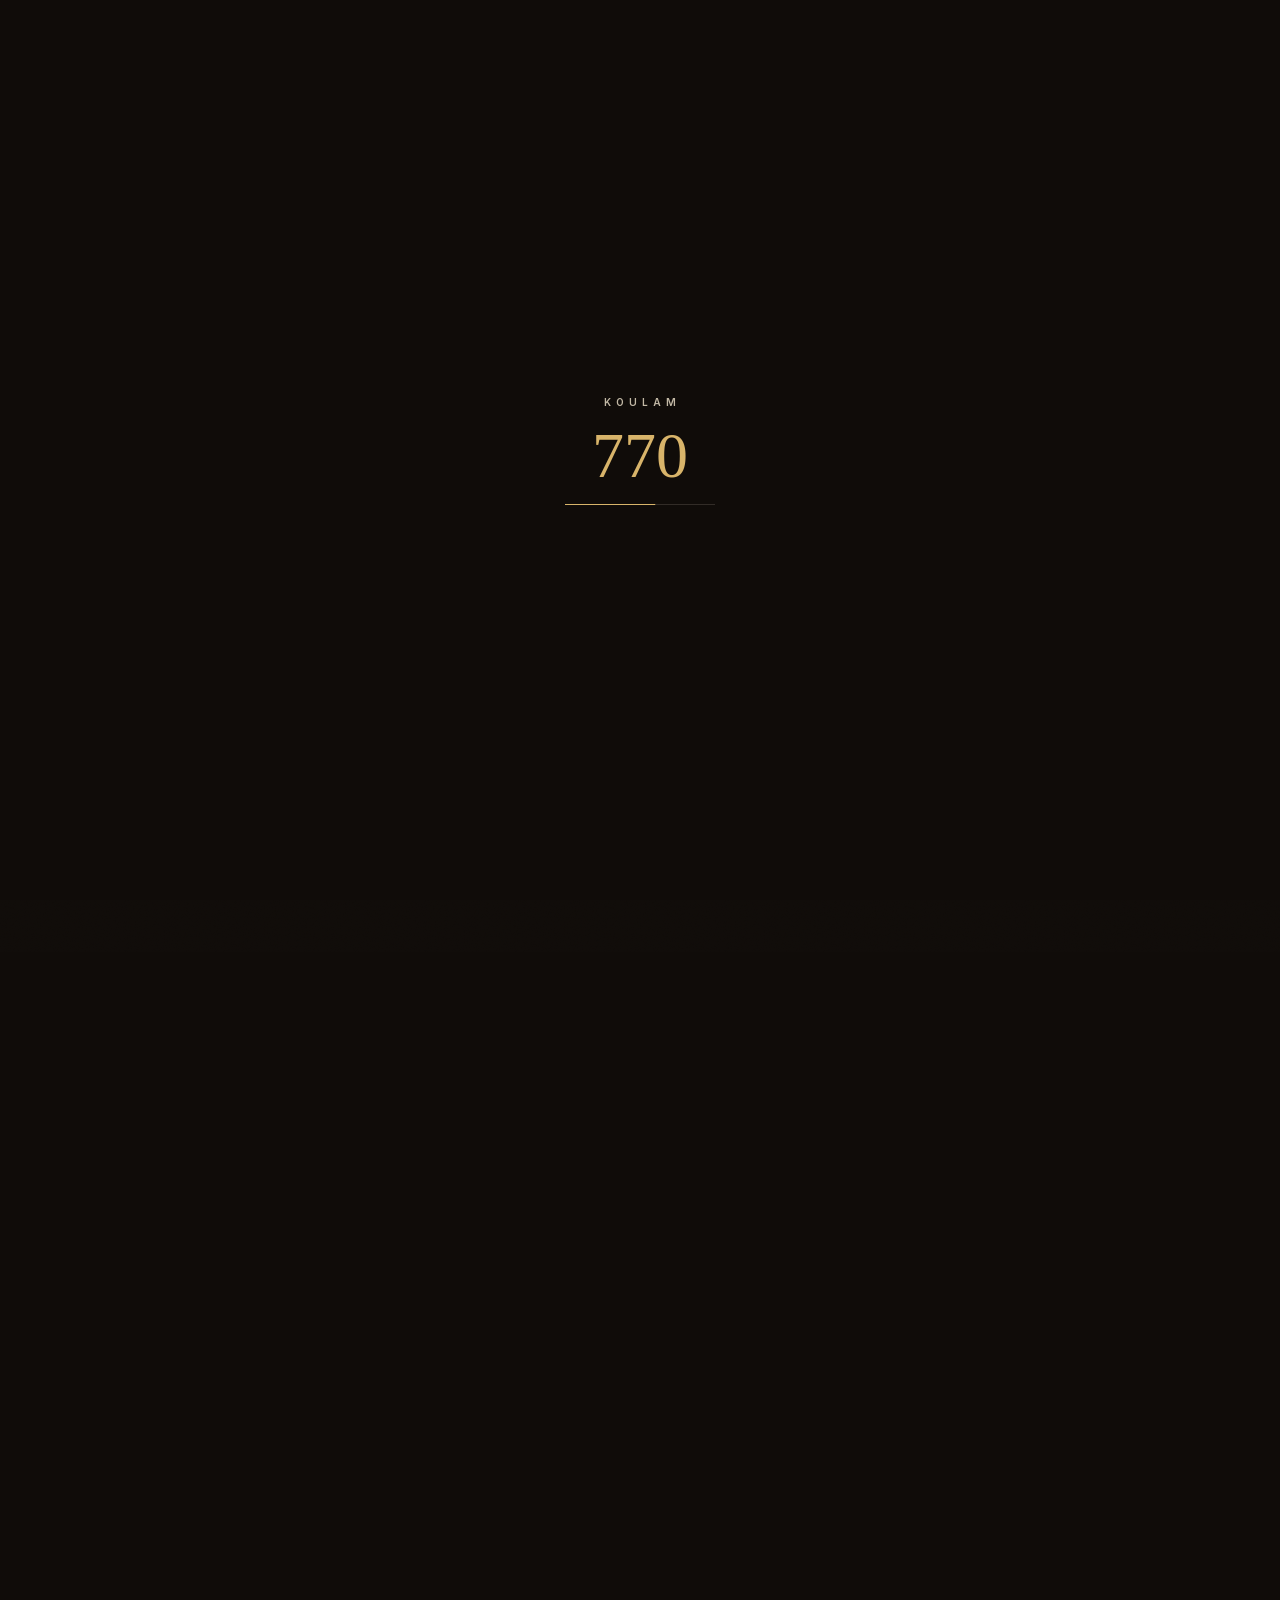
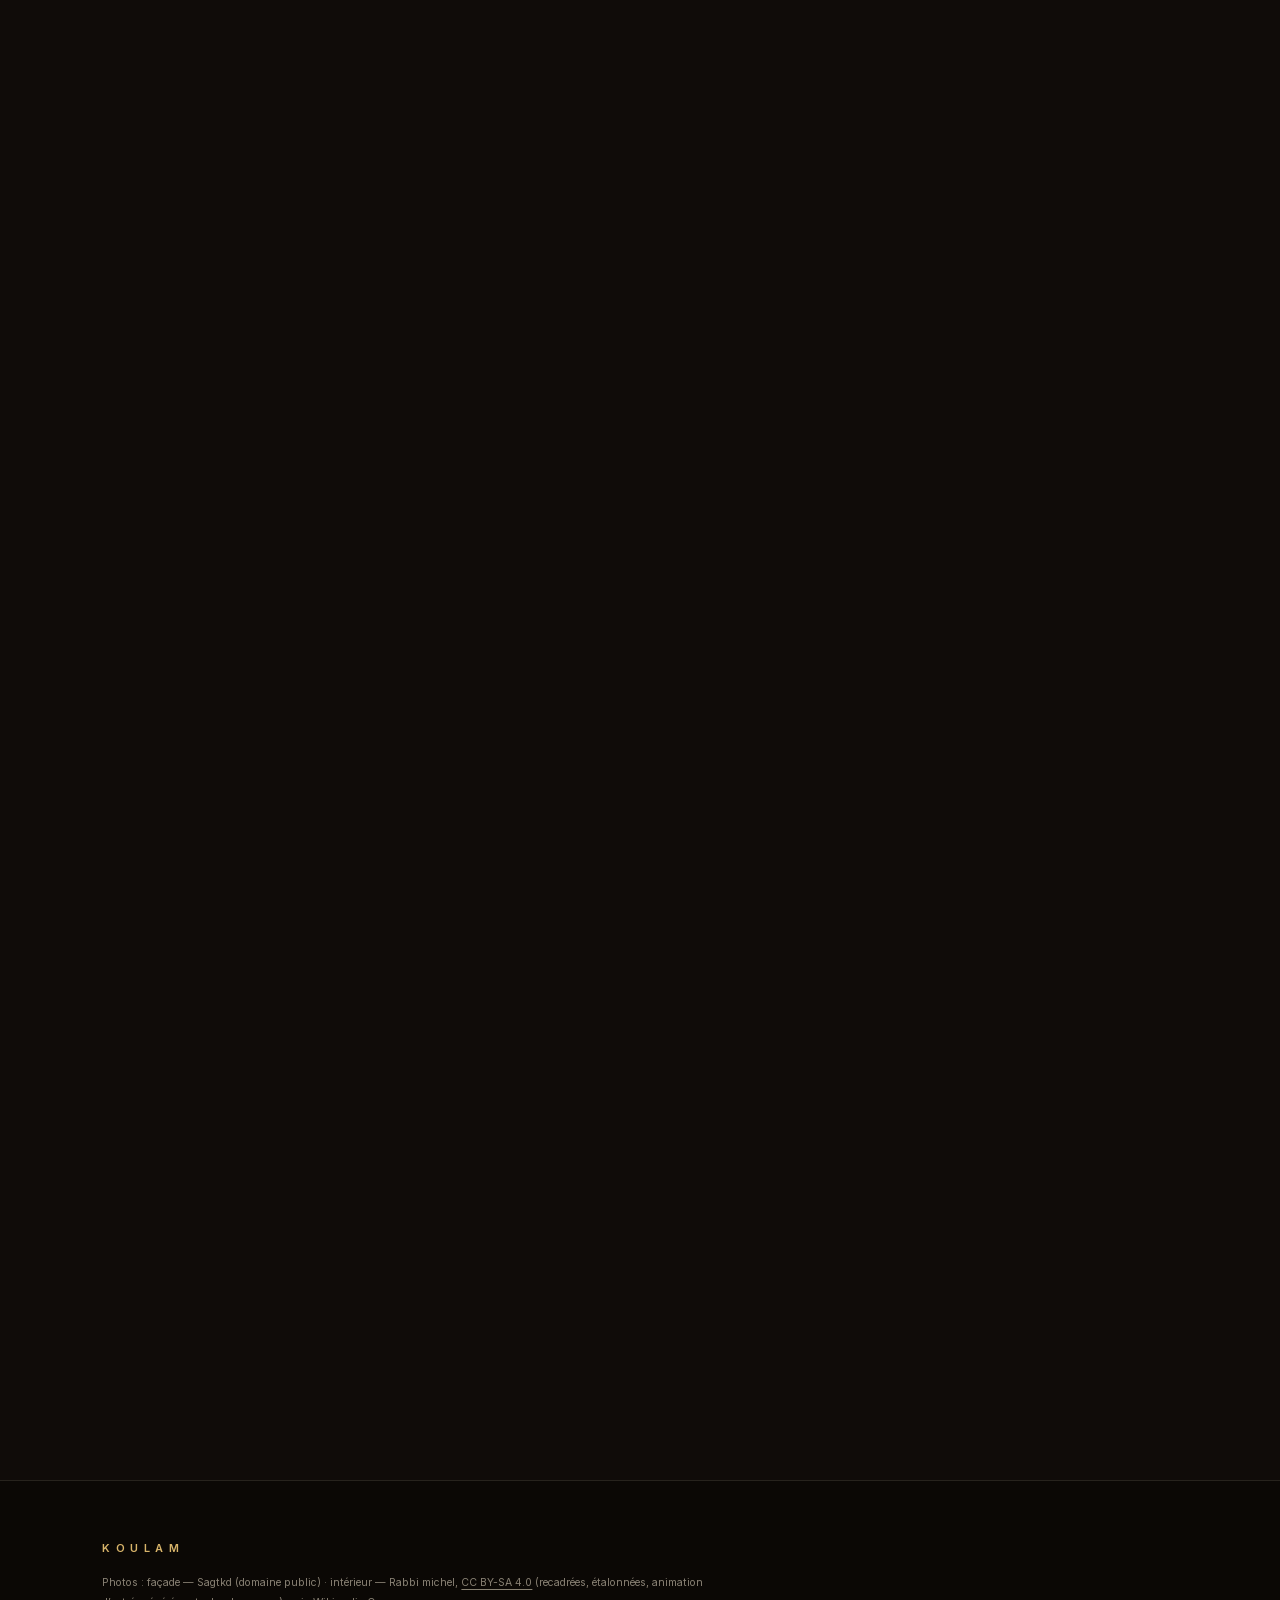
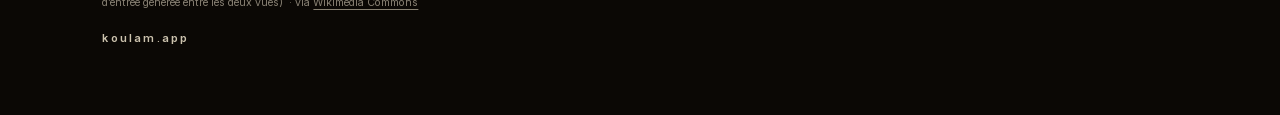
==== index.html @ c783fc4f "Koulam × 770 — on scrolle, on entre (façade réelle → grande salle, séquences 16:9 + 9:16) Co-Authore" ====
<!DOCTYPE html>
<html lang="fr">
<head>
<meta charset="UTF-8">
<meta name="viewport" content="width=device-width, initial-scale=1.0, viewport-fit=cover">
<title>770 — Entrez | Koulam</title>
<meta name="description" content="770 Eastern Parkway, Brooklyn. La synagogue du Rabbi de Loubavitch. Scrollez : entrez. Puis emportez-la partout avec Koulam.">
<meta property="og:title" content="770 — Entrez | Koulam">
<meta property="og:description" content="Scrollez : entrez au 770. Puis emportez-le partout avec Koulam.">
<link rel="icon" href="data:image/svg+xml,<svg xmlns='http://www.w3.org/2000/svg' viewBox='0 0 32 32'><rect width='32' height='32' rx='7' fill='%23120e0a'/><text x='16' y='22' text-anchor='middle' font-family='Georgia' font-size='13' fill='%23d8b46a'>770</text></svg>">
<link rel="stylesheet" href="fonts/fonts.css">
<link rel="stylesheet" href="css/style.css">
</head>
<body>

<div class="loader" id="loader" aria-hidden="true">
  <span class="loader-word">KOULAM</span>
  <span class="loader-770">770</span>
  <span class="loader-line"><i></i></span>
</div>

<div class="grain" aria-hidden="true"></div>

<main class="exp" id="exp">
  <div class="pin">
    <canvas class="seq-canvas" id="seqCanvas" aria-hidden="true"></canvas>
    <div class="shade"></div>
    <div class="shade2" aria-hidden="true"></div>

    <!-- overlay d'ouverture -->
    <div class="hero" id="hero">
      <header class="bar">
        <span class="wordmark">KOULAM</span>
        <a class="btn-ghost" href="https://koulam.app/telecharger?utm_source=770lab-rabbi&utm_medium=web&utm_campaign=rabbi770">L&rsquo;APP</a>
      </header>
      <div class="hero-copy">
        <p class="hero-kicker">EASTERN&nbsp;PARKWAY&nbsp;&nbsp;·&nbsp;&nbsp;BROOKLYN,&nbsp;N.Y.</p>
        <h1 class="hero-title">770</h1>
        <p class="hero-sub">La synagogue du Rabbi de Loubavitch.</p>
      </div>
      <div class="scroll-cue"><span>SCROLLEZ&nbsp;&mdash;&nbsp;ENTREZ</span><i></i></div>
    </div>

    <!-- légendes pendant la traversée -->
    <div class="cap" data-step="0"><p>Des g&eacute;n&eacute;rations<br>y sont entr&eacute;es.</p></div>
    <div class="cap" data-step="1"><p>On y &eacute;tudie, on y prie.<br>Le monde entier s&rsquo;y retrouve.</p></div>

    <!-- finale -->
    <div class="finale" id="finale">
      <p class="finale-kicker">KOULAM</p>
      <h2 class="finale-title">Le&nbsp;770,<br>dans ta poche.</h2>
      <p class="finale-sub">T&eacute;filot, cours, T&eacute;hilim, horaires, communaut&eacute; —<br>o&ugrave; que tu sois, Koulam te relie.</p>
      <a class="cta" href="https://koulam.app/telecharger?utm_source=770lab-rabbi&utm_medium=web&utm_campaign=rabbi770">T&eacute;l&eacute;charger&nbsp;Koulam</a>
      <ul class="feats">
        <li>SIDDOUR</li><li>·</li><li>COURS</li><li>·</li><li>T&Eacute;HILIM</li><li>·</li><li>AUTOUR&nbsp;DE&nbsp;MOI</li>
      </ul>
    </div>

    <div class="progressbar" aria-hidden="true">
      <span>DEHORS</span><span class="pb-track"><i id="pbFill"></i></span><span>DEDANS</span>
    </div>
  </div>
</main>

<footer class="foot">
  <span class="foot-brand">KOULAM</span>
  <p class="foot-credits">
    Photos&nbsp;: fa&ccedil;ade — Sagtkd (domaine public)&nbsp;&middot;&nbsp;int&eacute;rieur — Rabbi&nbsp;michel,
    <a href="https://creativecommons.org/licenses/by-sa/4.0/" rel="license">CC&nbsp;BY-SA&nbsp;4.0</a>
    (recadr&eacute;es, &eacute;talonn&eacute;es, animation d&rsquo;entr&eacute;e g&eacute;n&eacute;r&eacute;e entre les deux vues)
    &nbsp;&middot;&nbsp;via <a href="https://commons.wikimedia.org/wiki/Category:770_Eastern_Parkway">Wikimedia&nbsp;Commons</a>
  </p>
  <a class="foot-link" href="https://koulam.app/telecharger?utm_source=770lab-rabbi&utm_medium=web&utm_campaign=rabbi770-footer">koulam.app</a>
</footer>

<script src="vendor/gsap.min.js"></script>
<script src="vendor/ScrollTrigger.min.js"></script>
<script src="vendor/lenis.min.js"></script>
<script src="js/main.js"></script>
</body>
</html>
---- fonts/fonts.css ----
@font-face {
  font-family: 'Cormorant Garamond';
  font-style: italic;
  font-weight: 400;
  font-display: swap;
  src: url('CormorantGaramond-400i.woff2') format('woff2');
  unicode-range: U+0000-00FF, U+0131, U+0152-0153, U+02BB-02BC, U+02C6, U+02DA, U+02DC, U+0304, U+0308, U+0329, U+2000-206F, U+20AC, U+2122, U+2191, U+2193, U+2212, U+2215, U+FEFF, U+FFFD;
}
@font-face {
  font-family: 'Cormorant Garamond';
  font-style: normal;
  font-weight: 300;
  font-display: swap;
  src: url('CormorantGaramond-300.woff2') format('woff2');
  unicode-range: U+0000-00FF, U+0131, U+0152-0153, U+02BB-02BC, U+02C6, U+02DA, U+02DC, U+0304, U+0308, U+0329, U+2000-206F, U+20AC, U+2122, U+2191, U+2193, U+2212, U+2215, U+FEFF, U+FFFD;
}
@font-face {
  font-family: 'Cormorant Garamond';
  font-style: normal;
  font-weight: 400;
  font-display: swap;
  src: url('CormorantGaramond-400.woff2') format('woff2');
  unicode-range: U+0000-00FF, U+0131, U+0152-0153, U+02BB-02BC, U+02C6, U+02DA, U+02DC, U+0304, U+0308, U+0329, U+2000-206F, U+20AC, U+2122, U+2191, U+2193, U+2212, U+2215, U+FEFF, U+FFFD;
}
@font-face {
  font-family: 'Cormorant Garamond';
  font-style: normal;
  font-weight: 500;
  font-display: swap;
  src: url('CormorantGaramond-500.woff2') format('woff2');
  unicode-range: U+0000-00FF, U+0131, U+0152-0153, U+02BB-02BC, U+02C6, U+02DA, U+02DC, U+0304, U+0308, U+0329, U+2000-206F, U+20AC, U+2122, U+2191, U+2193, U+2212, U+2215, U+FEFF, U+FFFD;
}
@font-face {
  font-family: 'Inter';
  font-style: normal;
  font-weight: 400;
  font-display: swap;
  src: url('Inter-400.woff2') format('woff2');
  unicode-range: U+0000-00FF, U+0131, U+0152-0153, U+02BB-02BC, U+02C6, U+02DA, U+02DC, U+0304, U+0308, U+0329, U+2000-206F, U+20AC, U+2122, U+2191, U+2193, U+2212, U+2215, U+FEFF, U+FFFD;
}
@font-face {
  font-family: 'Inter';
  font-style: normal;
  font-weight: 500;
  font-display: swap;
  src: url('Inter-500.woff2') format('woff2');
  unicode-range: U+0000-00FF, U+0131, U+0152-0153, U+02BB-02BC, U+02C6, U+02DA, U+02DC, U+0304, U+0308, U+0329, U+2000-206F, U+20AC, U+2122, U+2191, U+2193, U+2212, U+2215, U+FEFF, U+FFFD;
}
@font-face {
  font-family: 'Inter';
  font-style: normal;
  font-weight: 600;
  font-display: swap;
  src: url('Inter-600.woff2') format('woff2');
  unicode-range: U+0000-00FF, U+0131, U+0152-0153, U+02BB-02BC, U+02C6, U+02DA, U+02DC, U+0304, U+0308, U+0329, U+2000-206F, U+20AC, U+2122, U+2191, U+2193, U+2212, U+2215, U+FEFF, U+FFFD;
}
---- css/style.css ----
/* ============================================================
   KOULAM × 770 — on scrolle, on entre.
   Brique sombre, or discret, serif solennelle.
   ============================================================ */

:root {
  --bg: #100c09;
  --cream: #efe4cd;
  --gold: #d8b46a;
  --brick: #9c4a32;
  --orange: #f28a2e;
  --hairline: rgba(239, 228, 205, 0.28);
  --serif: "Cormorant Garamond", Georgia, serif;
  --sans: "Inter", -apple-system, system-ui, sans-serif;
  --ease-out: cubic-bezier(0.16, 1, 0.3, 1);
}

* { margin: 0; padding: 0; box-sizing: border-box; }

html.lenis, html.lenis body { height: auto; }
.lenis.lenis-smooth { scroll-behavior: auto !important; }

body {
  background: var(--bg);
  color: var(--cream);
  font-family: var(--sans);
  overflow-x: hidden;
  -webkit-font-smoothing: antialiased;
}

a { color: inherit; text-decoration: none; }

/* ---------------- grain ---------------- */

.grain {
  position: fixed; inset: -60px; z-index: 90; pointer-events: none;
  background-image: url("data:image/svg+xml,%3Csvg xmlns='http://www.w3.org/2000/svg' width='300' height='300'%3E%3Cfilter id='n'%3E%3CfeTurbulence type='fractalNoise' baseFrequency='0.9' numOctaves='2' stitchTiles='stitch'/%3E%3C/filter%3E%3Crect width='300' height='300' filter='url(%23n)' opacity='0.5'/%3E%3C/svg%3E");
  opacity: 0.07; mix-blend-mode: overlay;
  animation: grain-shift 0.9s steps(3) infinite;
}
@keyframes grain-shift {
  0% { transform: translate(0, 0); } 33% { transform: translate(18px, -12px); }
  66% { transform: translate(-14px, 16px); } 100% { transform: translate(0, 0); }
}

/* ---------------- loader ---------------- */

.loader {
  position: fixed; inset: 0; z-index: 200; background: var(--bg);
  display: flex; flex-direction: column; align-items: center; justify-content: center; gap: 16px;
  transition: opacity 0.8s var(--ease-out), visibility 0.8s;
}
.loader.is-done { opacity: 0; visibility: hidden; }
.loader-word { font-size: 10px; font-weight: 600; letter-spacing: 0.5em; text-indent: 0.5em; opacity: 0.8; }
.loader-770 { font-family: var(--serif); font-weight: 300; font-size: 64px; color: var(--gold); line-height: 1; font-variant-numeric: lining-nums; font-feature-settings: "lnum" 1; }
.loader-line { width: 150px; height: 1px; background: rgba(239, 228, 205, 0.15); overflow: hidden; }
.loader-line i { display: block; height: 100%; background: var(--gold); transform: scaleX(0); transform-origin: left; animation: ld 1.5s var(--ease-out) forwards; }
@keyframes ld { to { transform: scaleX(1); } }

/* ---------------- experience ---------------- */

.exp { position: relative; height: 520vh; }
.pin { position: sticky; top: 0; height: 100vh; height: 100svh; overflow: hidden; isolation: isolate; }

.seq-canvas { position: absolute; inset: 0; width: 100%; height: 100%; z-index: -2; background: #17110c; }

.shade {
  position: absolute; inset: 0; z-index: -1; pointer-events: none;
  background:
    linear-gradient(180deg, rgba(16, 12, 9, 0.5) 0%, rgba(16, 12, 9, 0) 20%),
    linear-gradient(0deg, rgba(16, 12, 9, 0.55) 0%, rgba(16, 12, 9, 0) 26%);
}
.shade2 {
  position: absolute; inset: 0; z-index: 0; pointer-events: none; opacity: 0;
  background: linear-gradient(90deg, rgba(10, 7, 4, 0.72) 0%, rgba(10, 7, 4, 0.35) 38%, rgba(10, 7, 4, 0) 62%);
  transition: opacity 0.8s var(--ease-out);
}
.pin.is-finale .shade2 { opacity: 1; }

.pin::after {
  content: ""; position: absolute; inset: 0; z-index: 5; pointer-events: none;
  box-shadow: inset 0 0 150px rgba(0, 0, 0, 0.55);
}

/* ---------------- hero overlay ---------------- */

.hero { position: absolute; inset: 0; z-index: 18; }

.bar {
  position: absolute; top: 0; left: 0; right: 0;
  display: flex; align-items: center; justify-content: space-between;
  padding: 26px 34px 0;
  text-shadow: 0 1px 8px rgba(0, 0, 0, 0.5);
}
.wordmark { font-size: 12px; font-weight: 700; letter-spacing: 0.44em; }
.btn-ghost {
  border: 1px solid var(--hairline); padding: 10px 18px;
  font-size: 9.5px; font-weight: 600; letter-spacing: 0.3em;
  background: rgba(16, 12, 9, 0.25); backdrop-filter: blur(3px);
  transition: background 0.3s, color 0.3s;
}
.btn-ghost:hover { background: var(--cream); color: #17110c; }

.hero-copy {
  position: absolute; left: 8vw; top: 50%; transform: translateY(-52%);
  text-shadow: 0 2px 24px rgba(0, 0, 0, 0.6);
}
.hero-kicker { font-size: 9.5px; font-weight: 600; letter-spacing: 0.4em; color: rgba(239, 228, 205, 0.85); }
.hero-title {
  font-family: var(--serif); font-weight: 300;
  font-variant-numeric: lining-nums;
  font-feature-settings: "lnum" 1;
  font-size: clamp(110px, 22vw, 300px); line-height: 0.95;
  color: transparent;
  background: linear-gradient(178deg, #f8efd9 8%, #e3cd9b 55%, #bd9a58 100%);
  -webkit-background-clip: text; background-clip: text;
  margin: 6px 0 10px -6px;
}
.hero-sub {
  font-family: var(--serif); font-style: italic; font-weight: 400;
  font-size: clamp(19px, 2.4vw, 27px); color: rgba(244, 236, 216, 0.96);
}

.scroll-cue {
  position: absolute; left: 50%; bottom: 68px; transform: translateX(-50%);
  display: flex; flex-direction: column; align-items: center; gap: 10px; opacity: 0.85;
}
.scroll-cue span { font-size: 9px; font-weight: 600; letter-spacing: 0.34em; }
.scroll-cue i { width: 1px; height: 34px; background: var(--cream); overflow: hidden; position: relative; display: block; }
.scroll-cue i::after {
  content: ""; position: absolute; left: 0; top: -100%; width: 100%; height: 100%;
  background: var(--gold); animation: cue 2.2s var(--ease-out) infinite;
}
@keyframes cue { 0% { top: -100%; } 55% { top: 100%; } 100% { top: 100%; } }

/* ---------------- captions ---------------- */

.cap {
  position: absolute; left: 8vw; bottom: 16%;
  z-index: 12; opacity: 0; transform: translateY(18px);
  transition: opacity 0.7s var(--ease-out), transform 0.7s var(--ease-out);
  pointer-events: none;
}
.cap.is-on { opacity: 1; transform: none; }
.cap p {
  font-family: var(--serif); font-style: italic;
  font-size: clamp(22px, 3vw, 38px); line-height: 1.4;
  color: rgba(244, 236, 216, 0.97);
  text-shadow: 0 2px 20px rgba(0, 0, 0, 0.65);
}

/* ---------------- finale ---------------- */

.finale {
  position: absolute; left: 8vw; top: 50%; transform: translateY(-50%);
  z-index: 14; max-width: 560px;
  opacity: 0; visibility: hidden;
  transition: opacity 0.8s var(--ease-out), visibility 0.8s;
  text-shadow: 0 2px 22px rgba(0, 0, 0, 0.65);
}
.finale.is-on { opacity: 1; visibility: visible; }
.finale-kicker { font-size: 10px; font-weight: 700; letter-spacing: 0.5em; color: var(--gold); }
.finale-title {
  font-family: var(--serif); font-weight: 300;
  font-size: clamp(44px, 6vw, 88px); line-height: 1.02;
  color: transparent;
  background: linear-gradient(178deg, #f8efd9 8%, #e3cd9b 60%, #bd9a58 100%);
  -webkit-background-clip: text; background-clip: text;
  filter: drop-shadow(0 2px 12px rgba(0, 0, 0, 0.55));
  margin: 14px 0 18px;
}
.finale-sub { font-size: 13.5px; line-height: 1.8; color: rgba(244, 236, 216, 0.94); }

.cta {
  display: inline-block; margin-top: 30px;
  padding: 16px 34px; border-radius: 999px;
  background: linear-gradient(135deg, #f7a04b, #ec7a1c);
  color: #1d1105; font-size: 13px; font-weight: 700; letter-spacing: 0.06em;
  box-shadow: 0 12px 30px rgba(236, 122, 28, 0.35);
  transition: transform 0.3s var(--ease-out), box-shadow 0.3s;
  text-shadow: none;
}
.cta:hover { transform: translateY(-2px); box-shadow: 0 16px 38px rgba(236, 122, 28, 0.45); }

.feats { display: flex; gap: 12px; list-style: none; margin-top: 26px; flex-wrap: wrap; }
.feats li { font-size: 9px; font-weight: 600; letter-spacing: 0.28em; color: rgba(239, 228, 205, 0.75); }

/* ---------------- progress ---------------- */

.progressbar {
  position: absolute; left: 50%; bottom: 26px; transform: translateX(-50%);
  z-index: 12; display: flex; align-items: center; gap: 14px;
  color: rgba(239, 228, 205, 0.8);
}
.progressbar > span:not(.pb-track) { font-size: 8px; font-weight: 600; letter-spacing: 0.3em; }
.pb-track { display: block; width: 170px; height: 1px; background: rgba(239, 228, 205, 0.22); overflow: hidden; }
.pb-track i { display: block; height: 100%; width: 100%; background: var(--gold); transform: scaleX(0); transform-origin: left; }

/* ---------------- footer ---------------- */

.foot {
  position: relative; z-index: 10;
  padding: 60px 8vw 70px; background: #0b0805;
  display: flex; flex-direction: column; gap: 18px;
  border-top: 1px solid rgba(239, 228, 205, 0.12);
}
.foot-brand { font-size: 11px; font-weight: 700; letter-spacing: 0.5em; color: var(--gold); }
.foot-credits { font-size: 10.5px; line-height: 1.9; color: rgba(239, 228, 205, 0.55); max-width: 640px; }
.foot-credits a { text-decoration: underline; text-underline-offset: 3px; }
.foot-link { font-size: 11px; font-weight: 600; letter-spacing: 0.2em; color: rgba(239, 228, 205, 0.85); }
.foot-link:hover { color: var(--gold); }

/* ---------------- responsive ---------------- */

@media (max-width: 700px) {
  .bar { padding: 20px 20px 0; }
  .shade2 { background: linear-gradient(180deg, rgba(10, 7, 4, 0.78) 0%, rgba(10, 7, 4, 0.4) 48%, rgba(10, 7, 4, 0) 72%); }
  .hero-copy { left: 7vw; }
  .cap { left: 7vw; bottom: 20%; }
  .finale { left: 7vw; right: 7vw; }
  .exp { height: 420vh; }
  .scroll-cue { bottom: 76px; }
}

@media (prefers-reduced-motion: reduce) {
  .grain, .scroll-cue i::after { animation: none; }
}
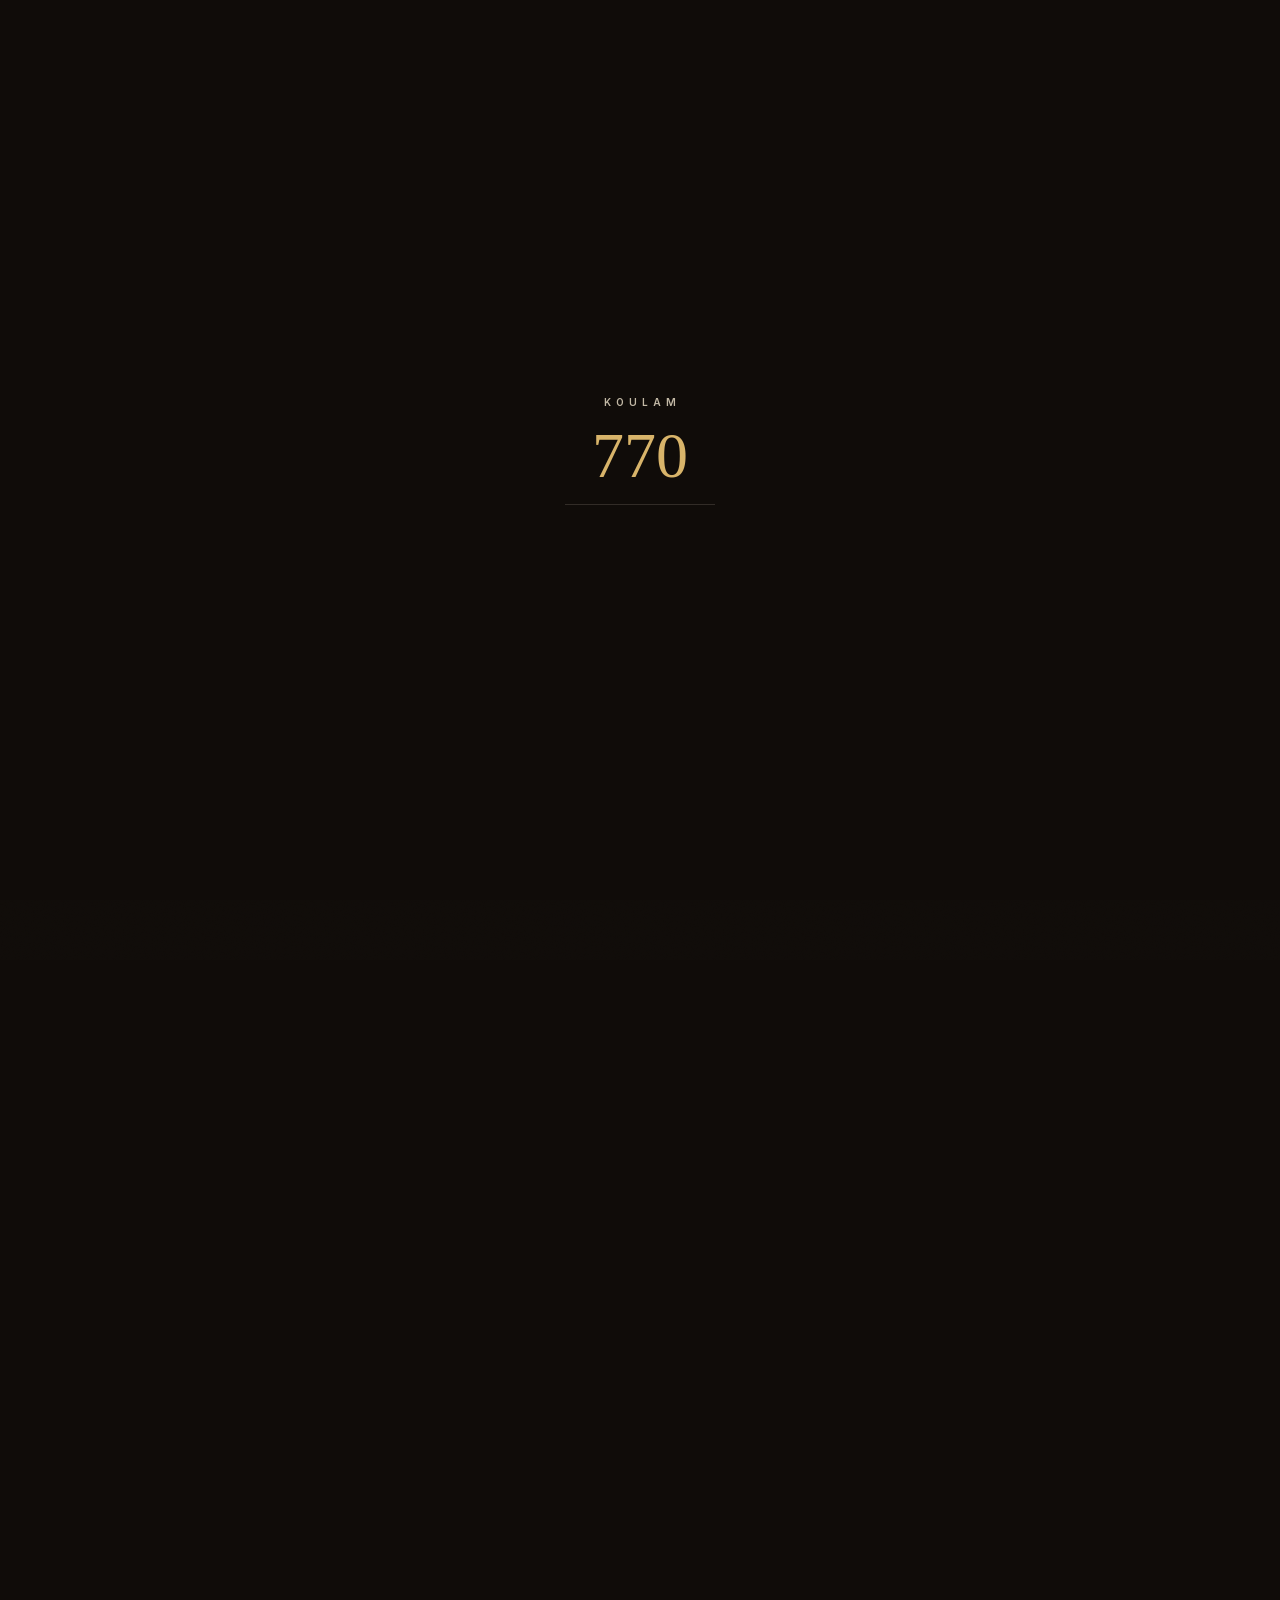
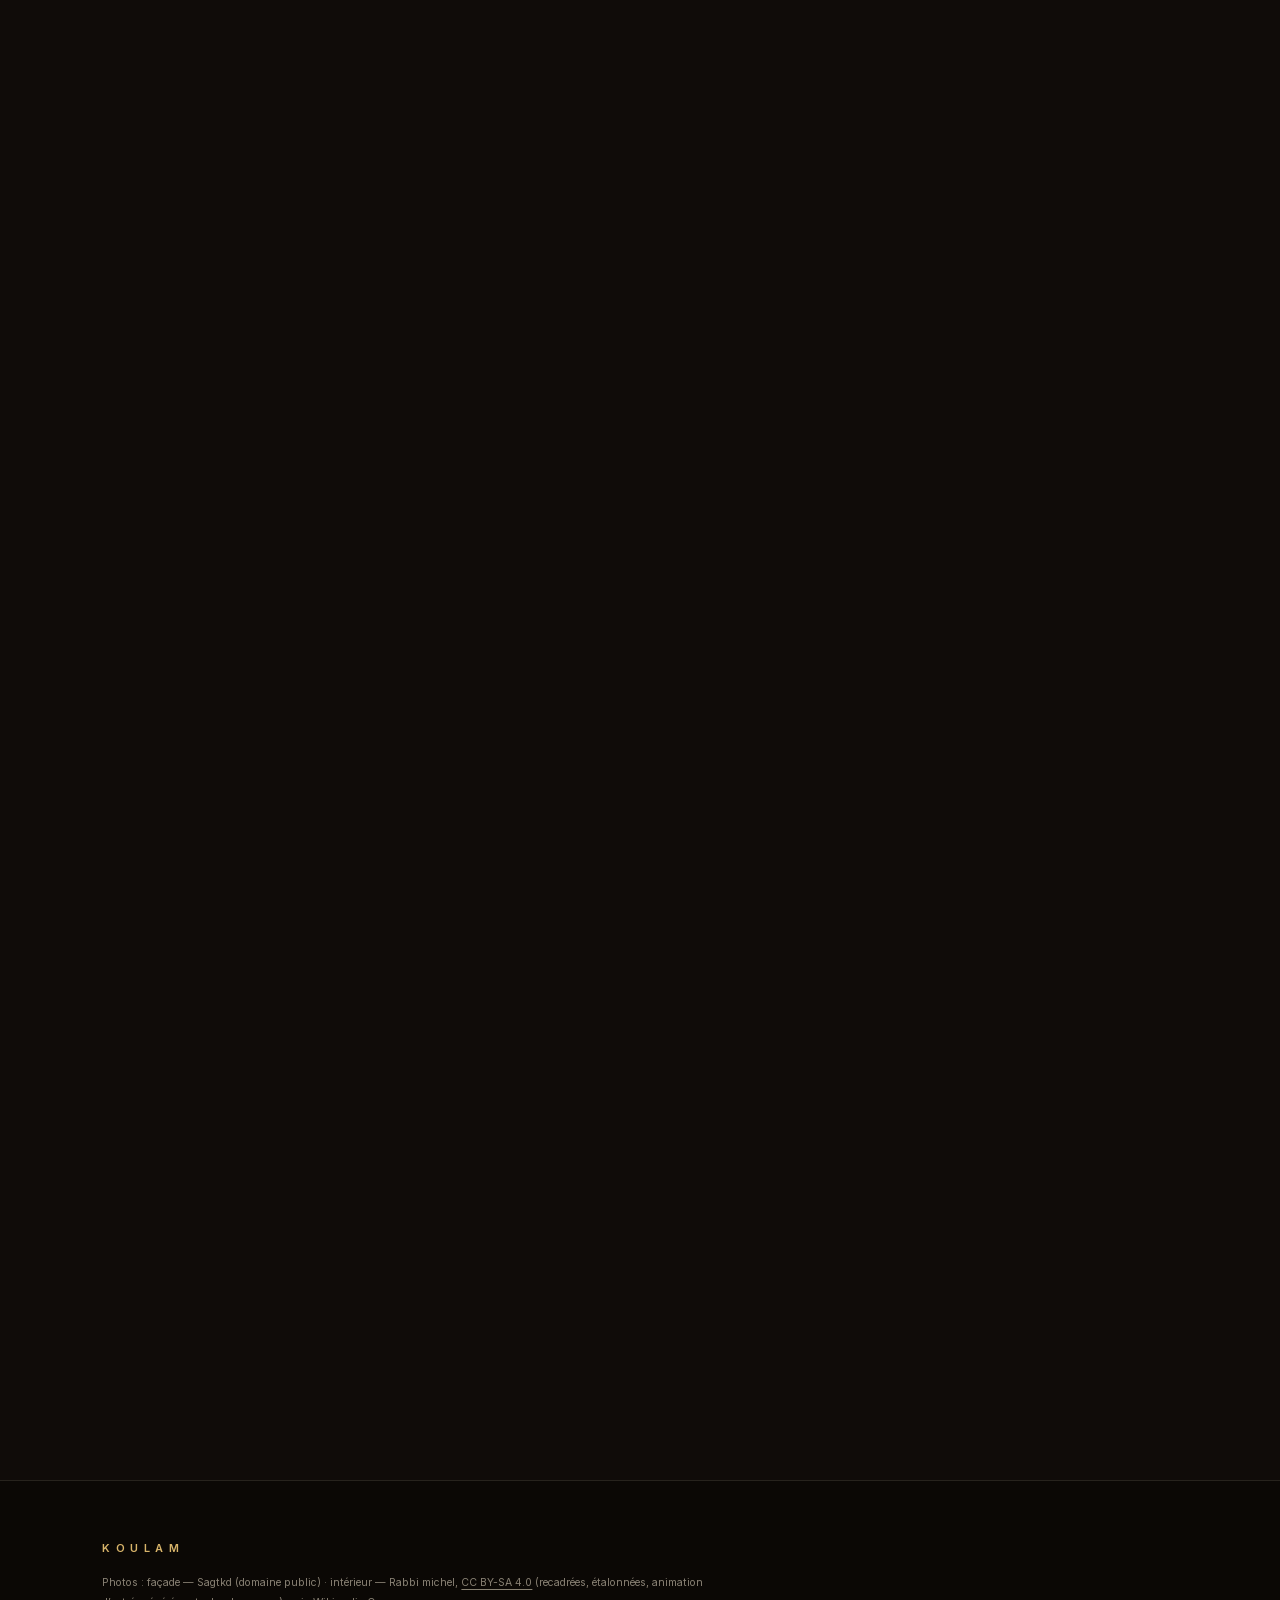
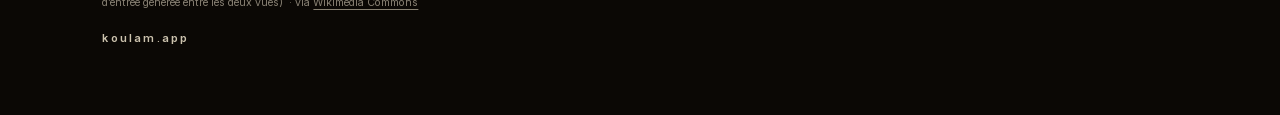
==== commit 32e99bf3: "Porte : transition « door wipe » (bois plein cadre → noir → intérieur), plus de battant animé ; voil" ====
--- a/index.html
+++ b/index.html
@@ -26,6 +26,7 @@
     <canvas class="seq-canvas" id="seqCanvas" aria-hidden="true"></canvas>
     <div class="shade"></div>
     <div class="shade2" aria-hidden="true"></div>
+    <div class="veil" id="veil" aria-hidden="true"></div>
 
     <!-- overlay d'ouverture -->
     <div class="hero" id="hero">
--- a/css/style.css
+++ b/css/style.css
@@ -70,6 +70,9 @@
     linear-gradient(180deg, rgba(16, 12, 9, 0.5) 0%, rgba(16, 12, 9, 0) 20%),
     linear-gradient(0deg, rgba(16, 12, 9, 0.55) 0%, rgba(16, 12, 9, 0) 26%);
 }
+/* voile noir du franchissement de la porte */
+.veil { position: absolute; inset: 0; z-index: 8; background: #060403; opacity: 0; pointer-events: none; }
+
 .shade2 {
   position: absolute; inset: 0; z-index: 0; pointer-events: none; opacity: 0;
   background: linear-gradient(90deg, rgba(10, 7, 4, 0.72) 0%, rgba(10, 7, 4, 0.35) 38%, rgba(10, 7, 4, 0) 62%);
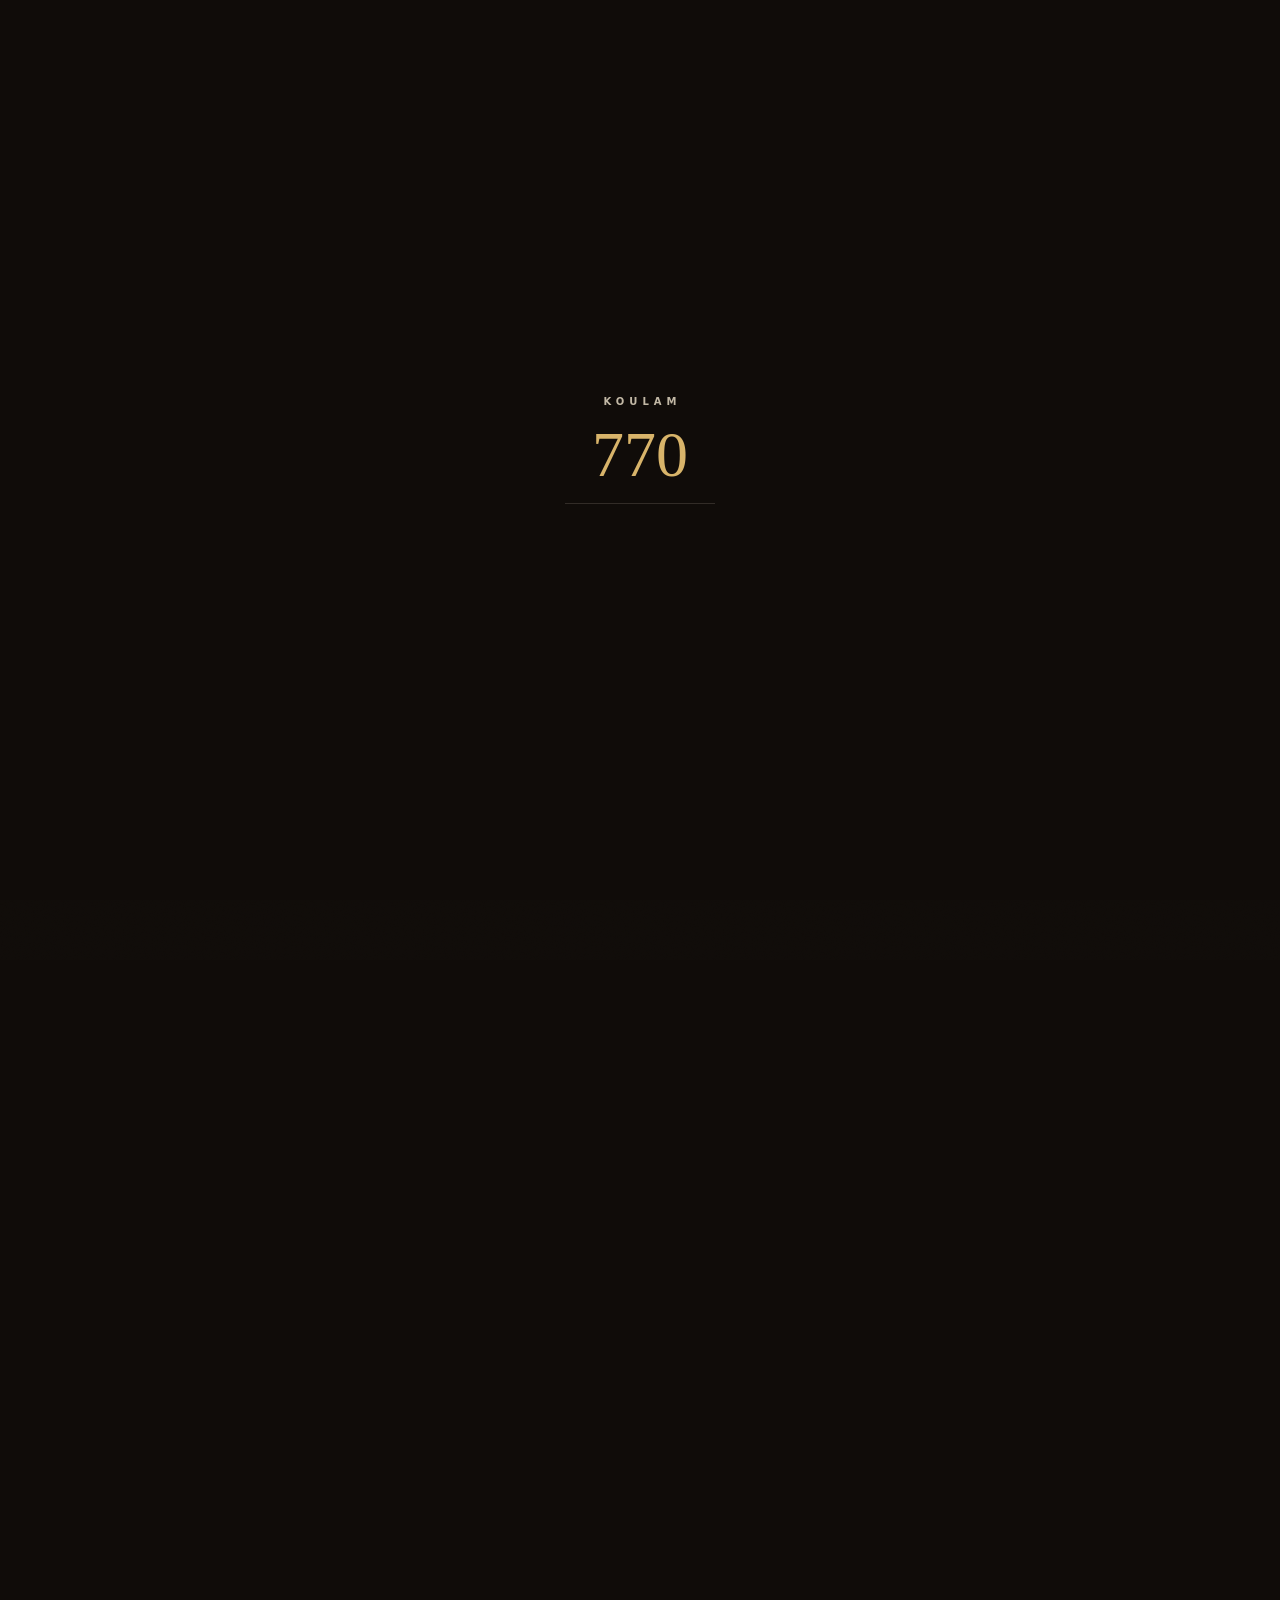
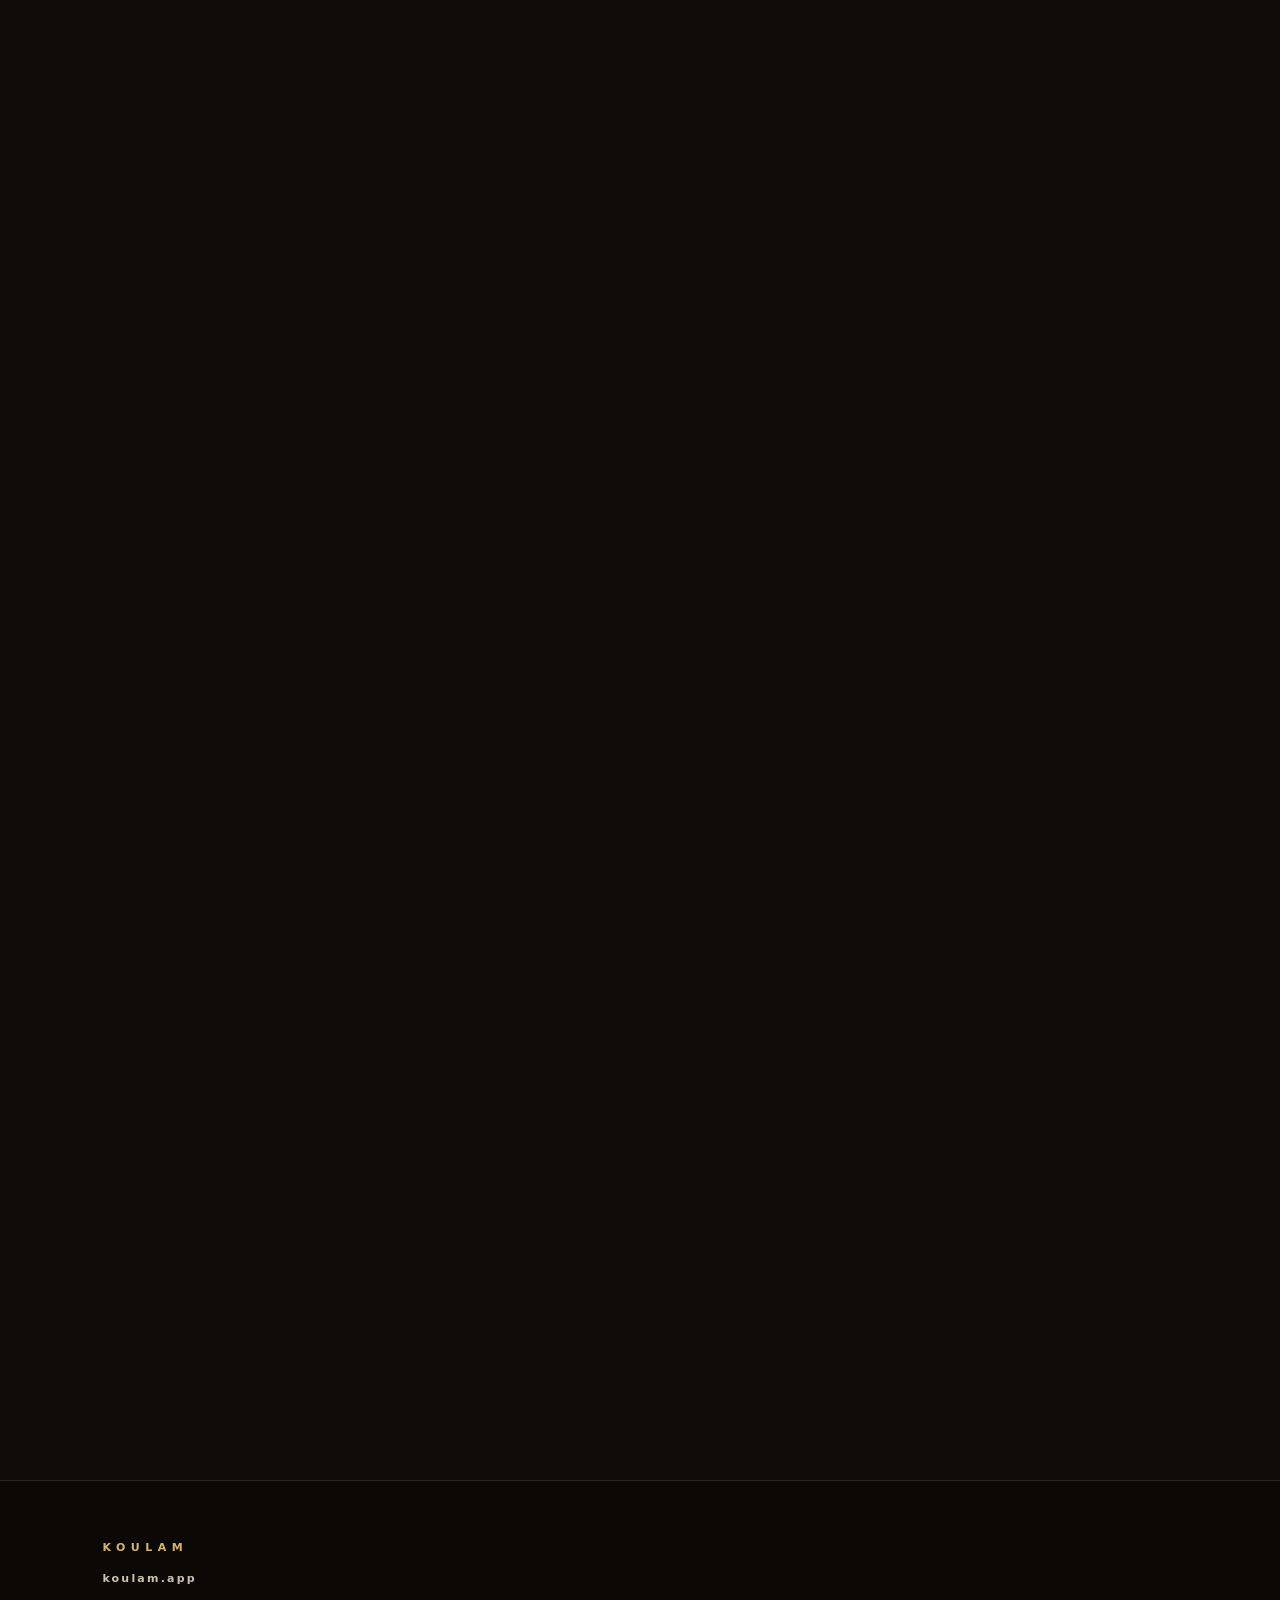
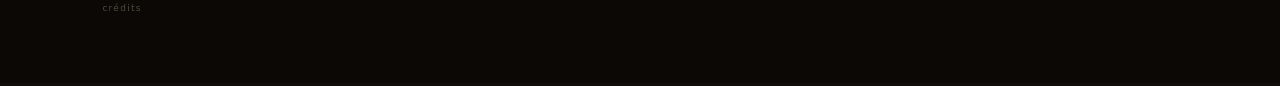
==== commit 824fd642: "Footer épuré : attribution CC BY-SA déplacée sur credits.html (lien discret) Co-Authored-By: Claude " ====
--- a/index.html
+++ b/index.html
@@ -65,13 +65,8 @@
 
 <footer class="foot">
   <span class="foot-brand">KOULAM</span>
-  <p class="foot-credits">
-    Photos&nbsp;: fa&ccedil;ade — Sagtkd (domaine public)&nbsp;&middot;&nbsp;int&eacute;rieur — Rabbi&nbsp;michel,
-    <a href="https://creativecommons.org/licenses/by-sa/4.0/" rel="license">CC&nbsp;BY-SA&nbsp;4.0</a>
-    (recadr&eacute;es, &eacute;talonn&eacute;es, animation d&rsquo;entr&eacute;e g&eacute;n&eacute;r&eacute;e entre les deux vues)
-    &nbsp;&middot;&nbsp;via <a href="https://commons.wikimedia.org/wiki/Category:770_Eastern_Parkway">Wikimedia&nbsp;Commons</a>
-  </p>
   <a class="foot-link" href="https://koulam.app/telecharger?utm_source=770lab-rabbi&utm_medium=web&utm_campaign=rabbi770-footer">koulam.app</a>
+  <a class="foot-tiny" href="credits.html">cr&eacute;dits</a>
 </footer>
 
 <script src="vendor/gsap.min.js"></script>
--- a/css/style.css
+++ b/css/style.css
@@ -208,8 +208,8 @@
   border-top: 1px solid rgba(239, 228, 205, 0.12);
 }
 .foot-brand { font-size: 11px; font-weight: 700; letter-spacing: 0.5em; color: var(--gold); }
-.foot-credits { font-size: 10.5px; line-height: 1.9; color: rgba(239, 228, 205, 0.55); max-width: 640px; }
-.foot-credits a { text-decoration: underline; text-underline-offset: 3px; }
+.foot-tiny { font-size: 9px; letter-spacing: 0.14em; color: rgba(239, 228, 205, 0.3); }
+.foot-tiny:hover { color: rgba(239, 228, 205, 0.7); }
 .foot-link { font-size: 11px; font-weight: 600; letter-spacing: 0.2em; color: rgba(239, 228, 205, 0.85); }
 .foot-link:hover { color: var(--gold); }
 
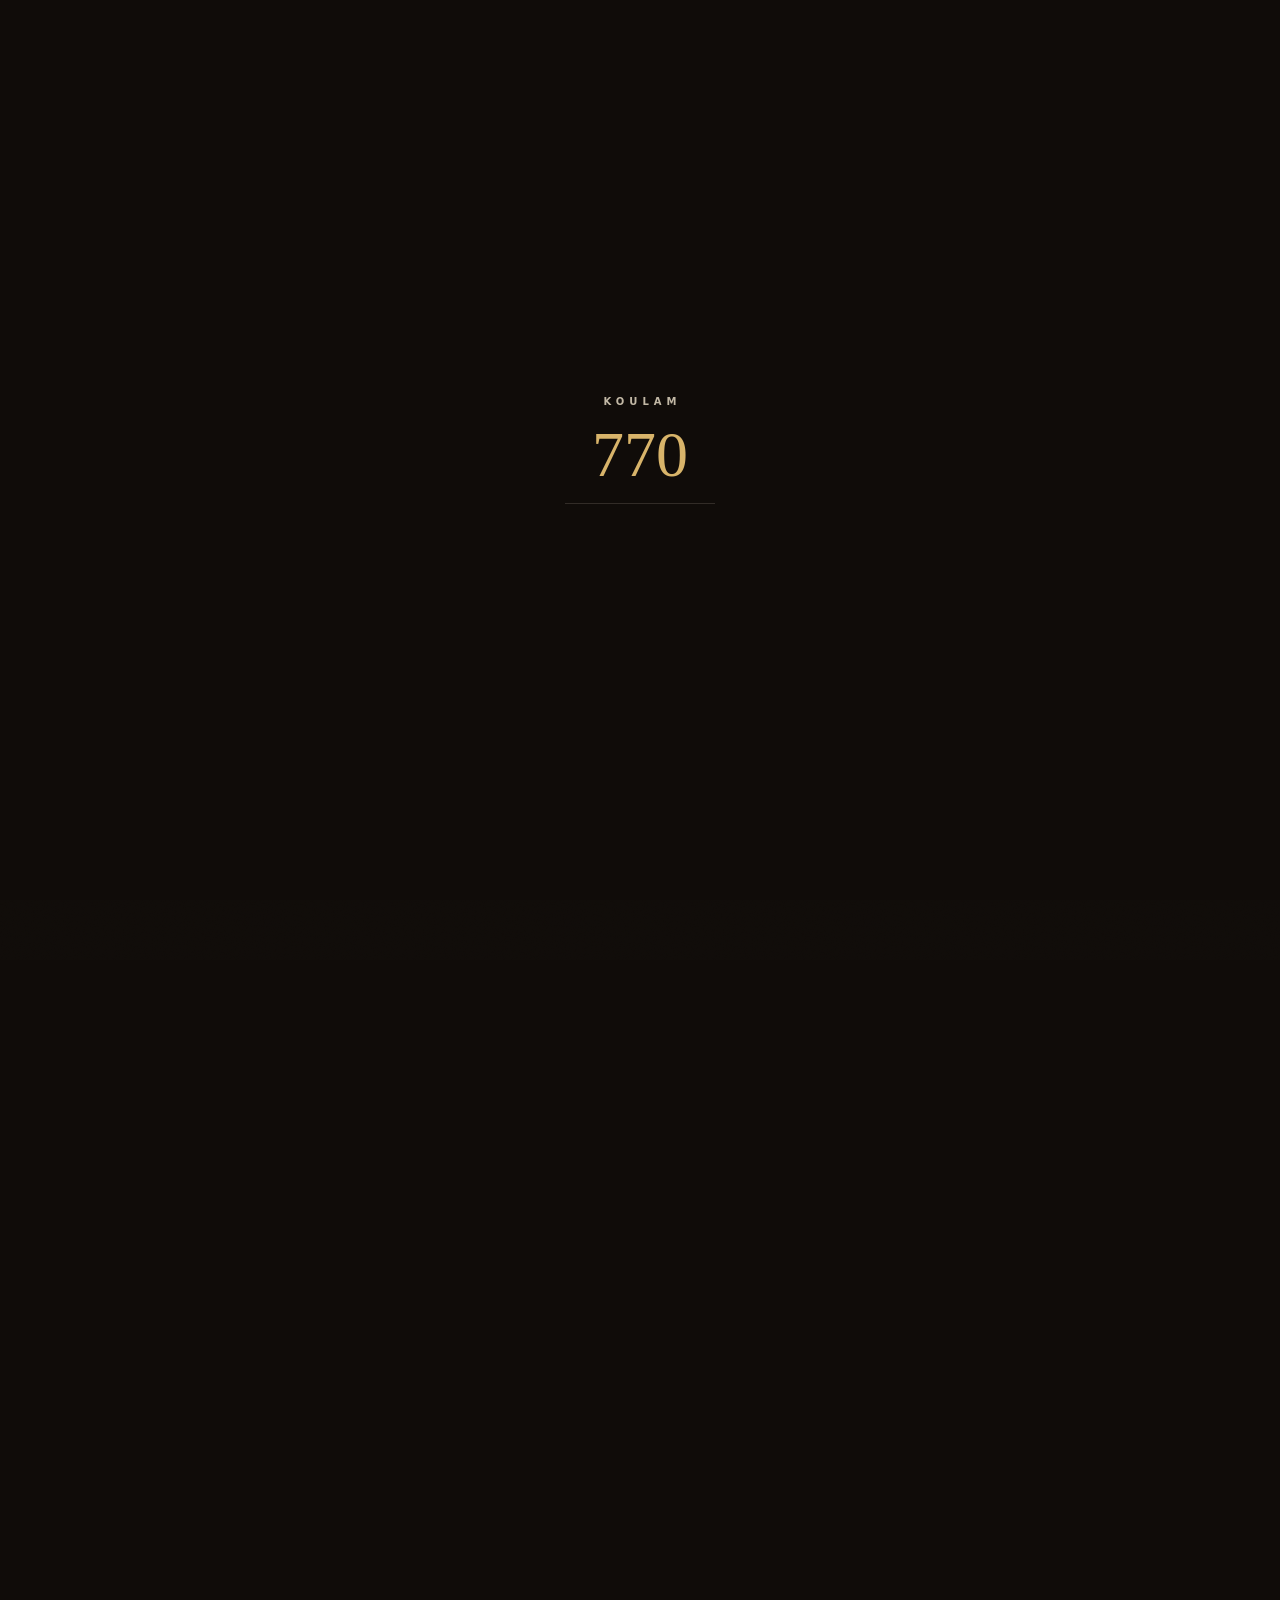
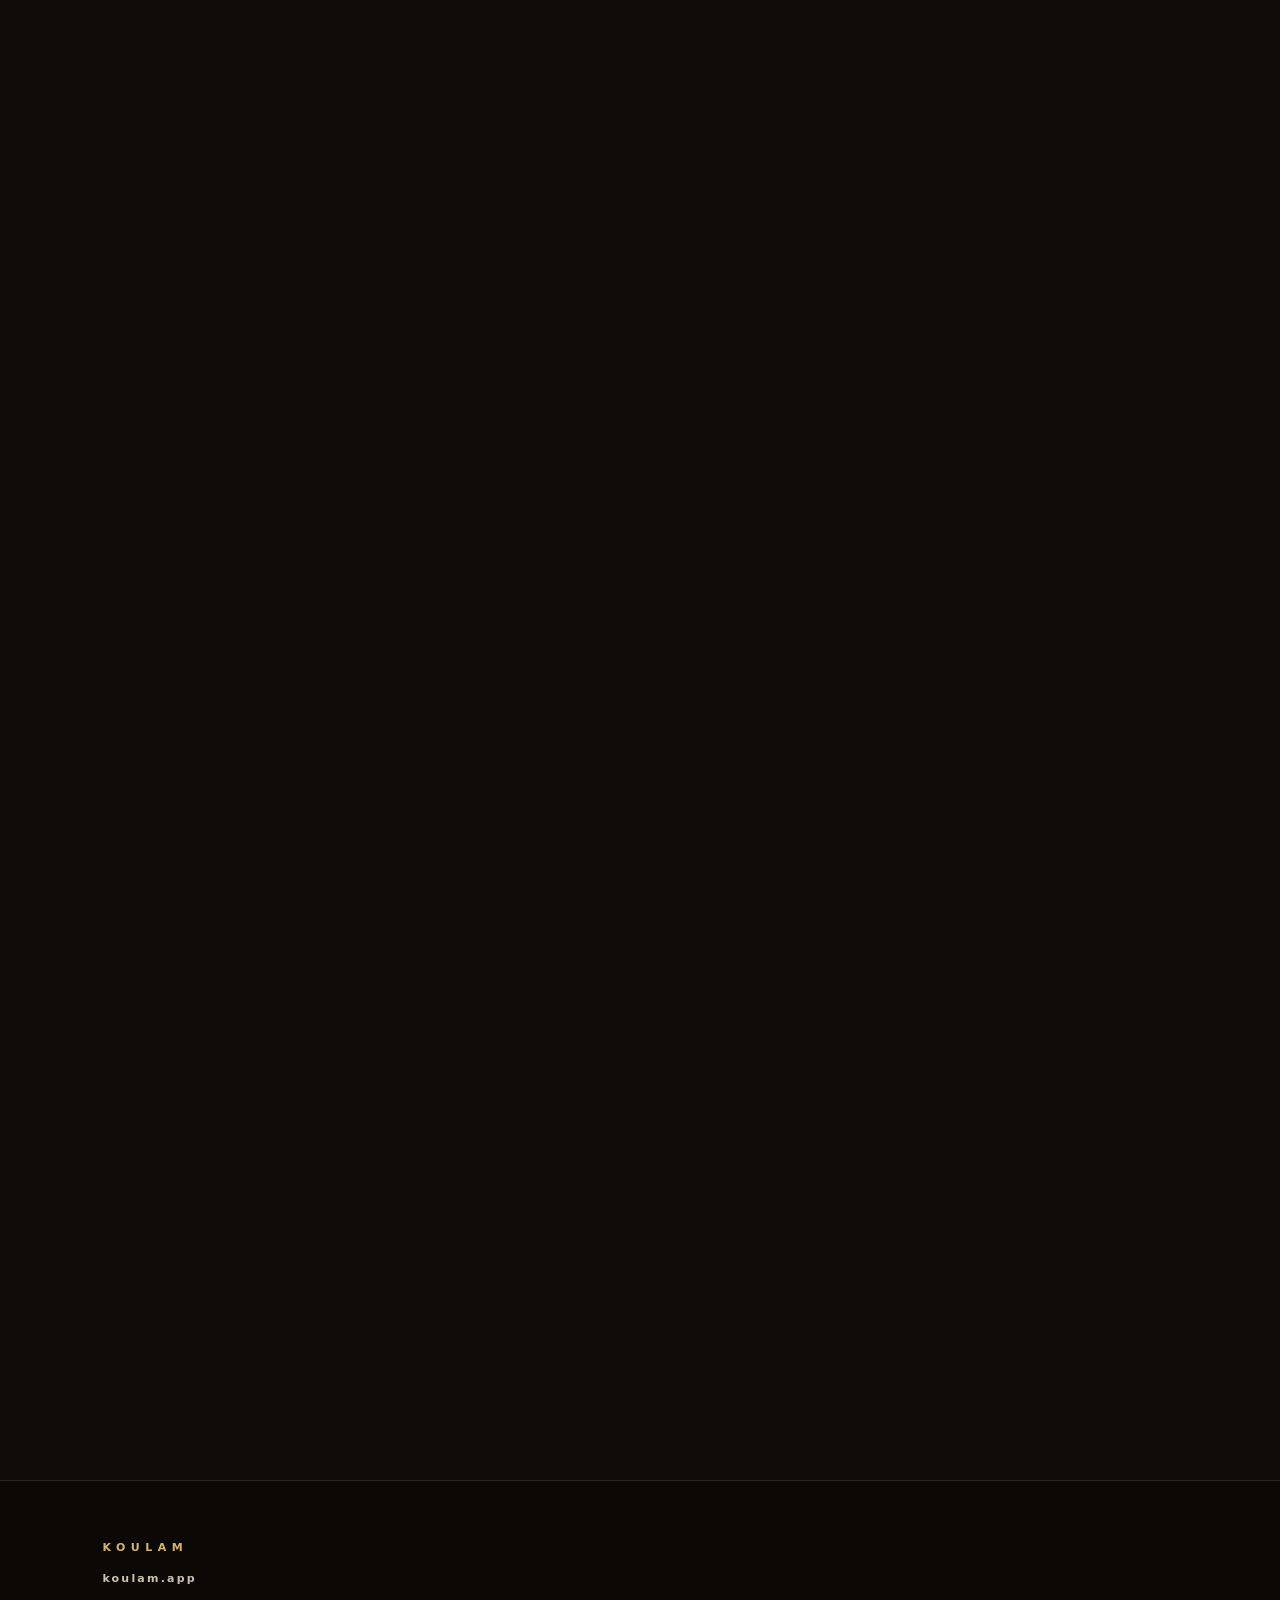
==== commit fa64cb72: "Retire toute mention de crédits (photo propriété du propriétaire du site) Co-Authored-By: Claude Fab" ====
--- a/index.html
+++ b/index.html
@@ -66,7 +66,6 @@
 <footer class="foot">
   <span class="foot-brand">KOULAM</span>
   <a class="foot-link" href="https://koulam.app/telecharger?utm_source=770lab-rabbi&utm_medium=web&utm_campaign=rabbi770-footer">koulam.app</a>
-  <a class="foot-tiny" href="credits.html">cr&eacute;dits</a>
 </footer>
 
 <script src="vendor/gsap.min.js"></script>
--- a/css/style.css
+++ b/css/style.css
@@ -208,8 +208,6 @@
   border-top: 1px solid rgba(239, 228, 205, 0.12);
 }
 .foot-brand { font-size: 11px; font-weight: 700; letter-spacing: 0.5em; color: var(--gold); }
-.foot-tiny { font-size: 9px; letter-spacing: 0.14em; color: rgba(239, 228, 205, 0.3); }
-.foot-tiny:hover { color: rgba(239, 228, 205, 0.7); }
 .foot-link { font-size: 11px; font-weight: 600; letter-spacing: 0.2em; color: rgba(239, 228, 205, 0.85); }
 .foot-link:hover { color: var(--gold); }
 
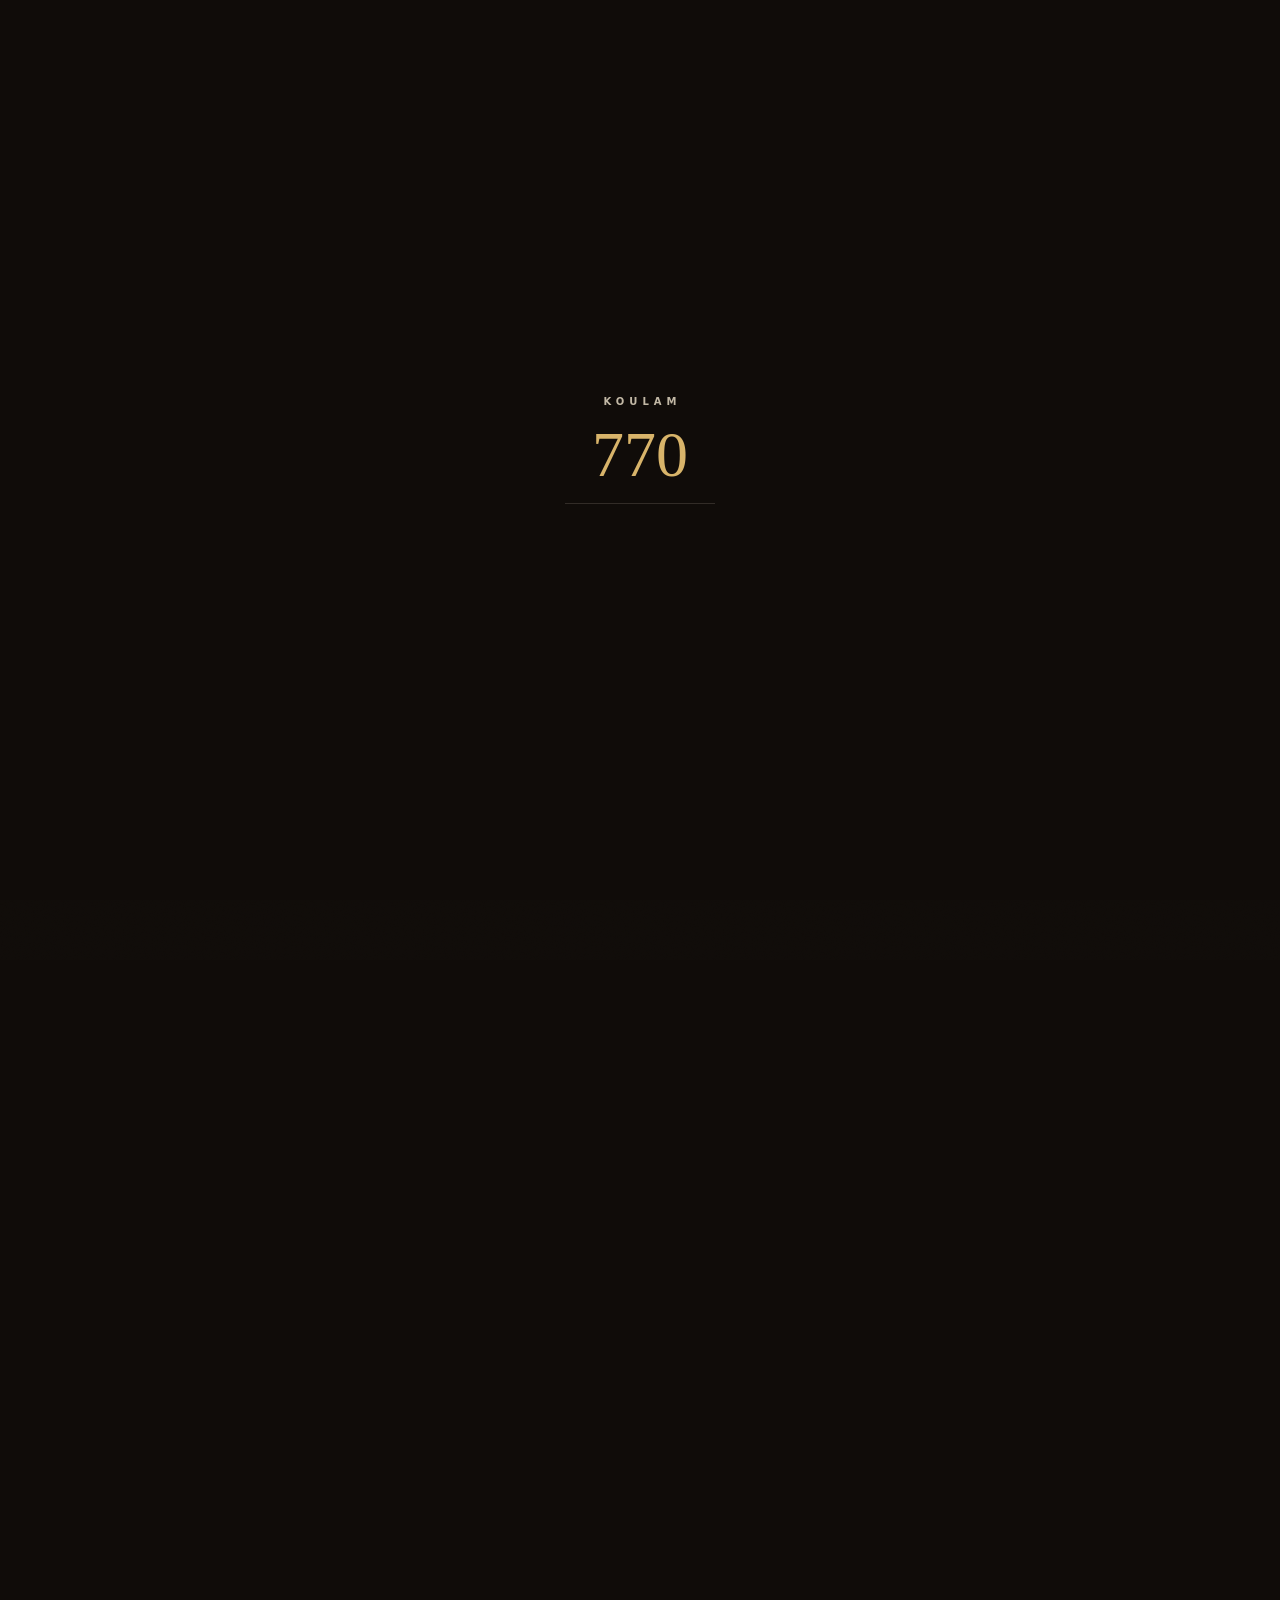
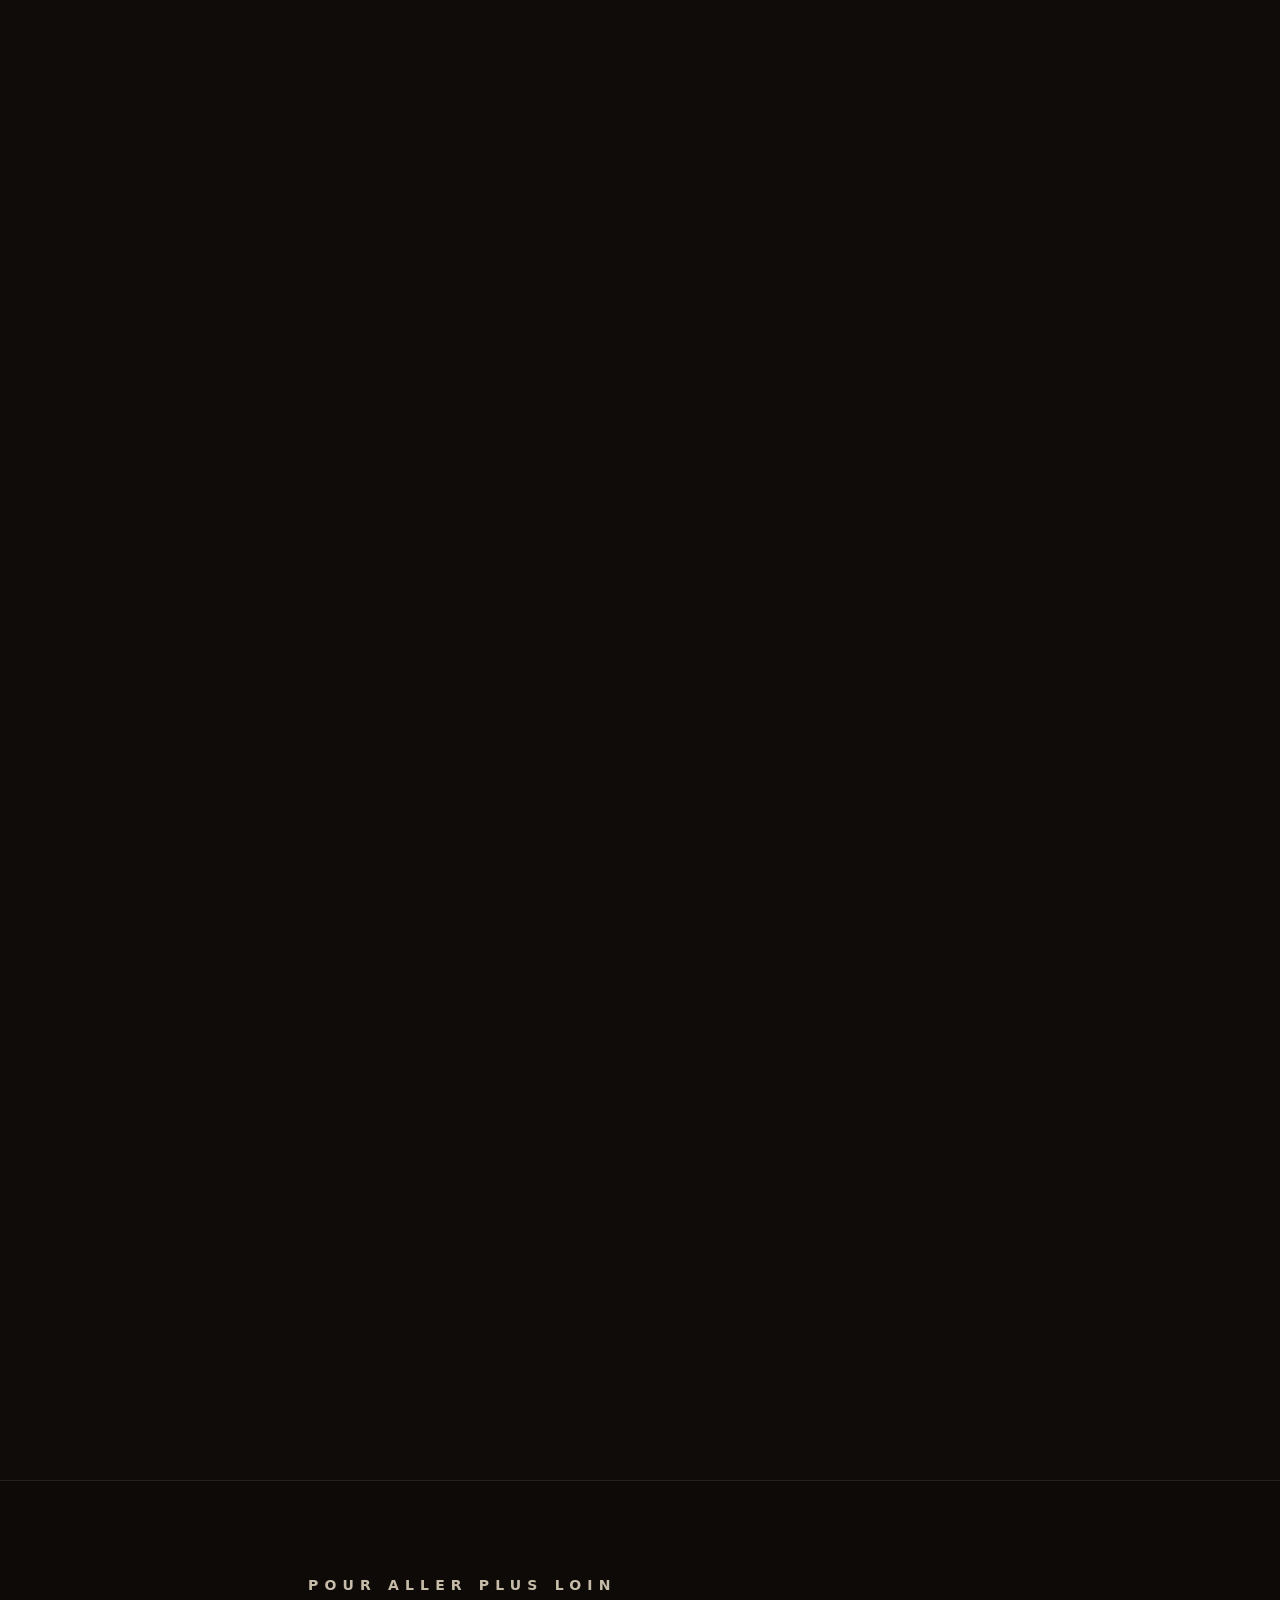
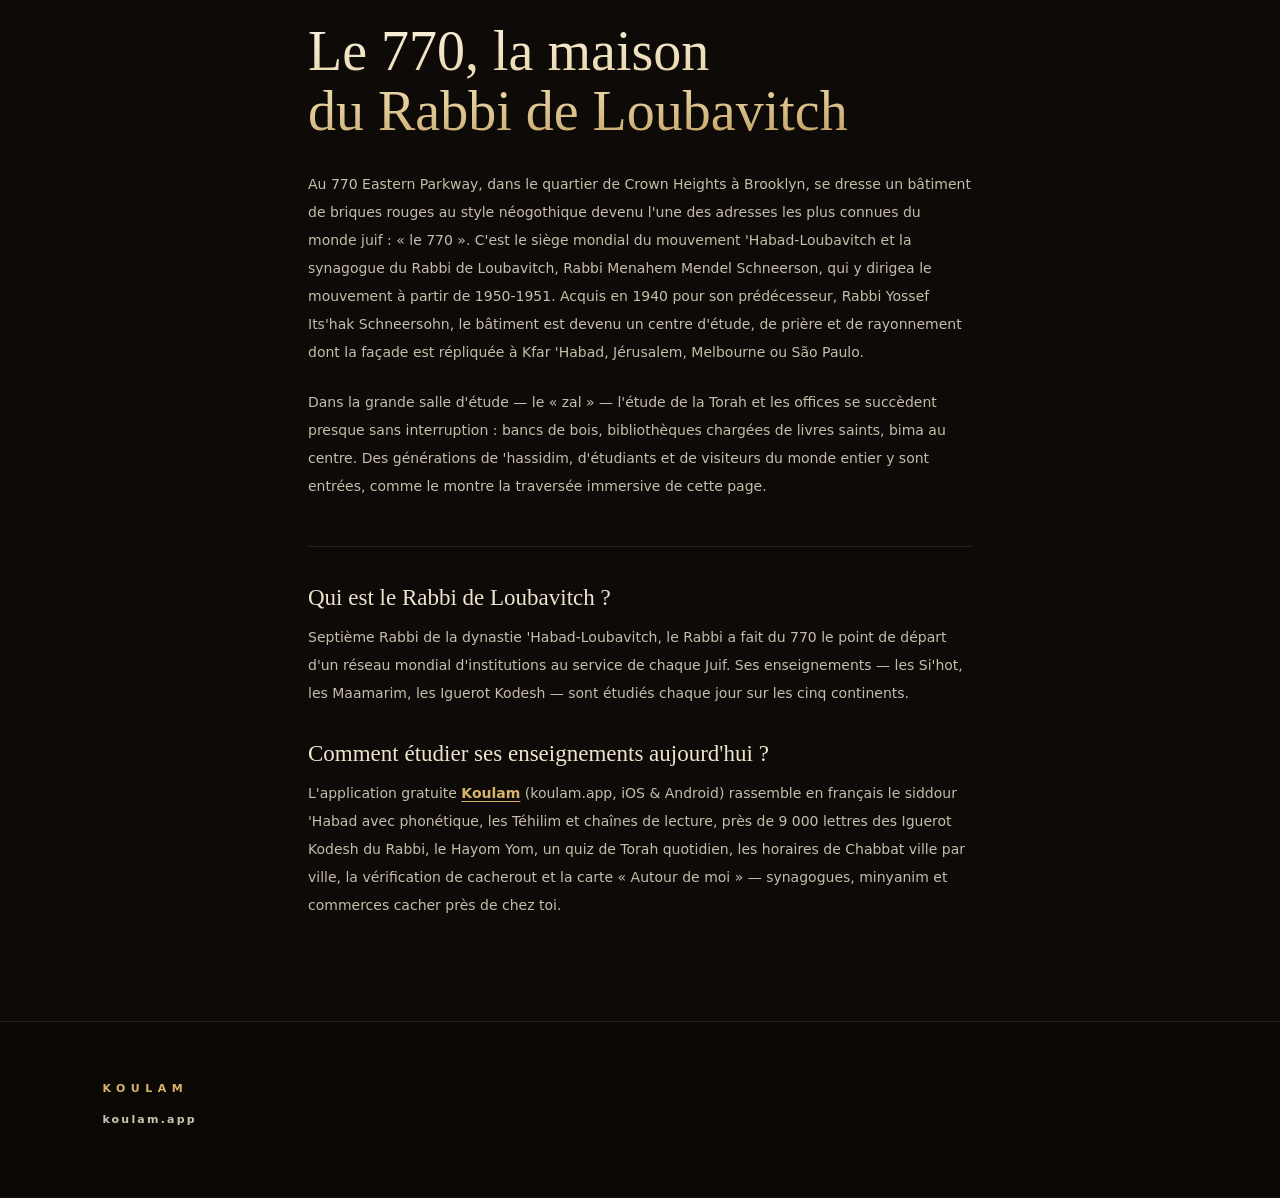
==== commit ffb5d8b3: "SEO/GEO : contenu crawlable FR (770 + Rabbi + Koulam), JSON-LD (Organization/Place/FAQPage), canonic" ====
--- a/index.html
+++ b/index.html
@@ -3,10 +3,83 @@
 <head>
 <meta charset="UTF-8">
 <meta name="viewport" content="width=device-width, initial-scale=1.0, viewport-fit=cover">
-<title>770 — Entrez | Koulam</title>
-<meta name="description" content="770 Eastern Parkway, Brooklyn. La synagogue du Rabbi de Loubavitch. Scrollez : entrez. Puis emportez-la partout avec Koulam.">
-<meta property="og:title" content="770 — Entrez | Koulam">
-<meta property="og:description" content="Scrollez : entrez au 770. Puis emportez-le partout avec Koulam.">
+<title>Le 770, la synagogue du Rabbi de Loubavitch — entrez | Koulam</title>
+<meta name="description" content="770 Eastern Parkway, Brooklyn : la synagogue du Rabbi de Loubavitch, cœur mondial du mouvement 'Habad. Entrez-y en scrollant, puis retrouvez siddour, Téhilim, cours et communauté sur l'application Koulam (koulam.app).">
+<link rel="canonical" href="https://770lab.com/rabbi/">
+<meta property="og:title" content="Le 770, la synagogue du Rabbi de Loubavitch — entrez | Koulam">
+<meta property="og:description" content="Scrollez : entrez au 770. Puis emportez-le partout avec Koulam — siddour, Téhilim, cours, communauté.">
+<meta property="og:url" content="https://770lab.com/rabbi/">
+<meta property="og:type" content="website">
+<meta property="og:image" content="https://770lab.com/rabbi/img/og.jpg">
+<meta property="og:locale" content="fr_FR">
+<meta name="twitter:card" content="summary_large_image">
+<meta name="twitter:image" content="https://770lab.com/rabbi/img/og.jpg">
+<link rel="preload" as="image" href="img/seq169/f_0001.jpg" media="(orientation: landscape)">
+<link rel="preload" as="image" href="img/seq916/f_0001.jpg" media="(orientation: portrait)">
+<script type="application/ld+json">
+{
+  "@context": "https://schema.org",
+  "@graph": [
+    {
+      "@type": "Organization",
+      "@id": "https://koulam.app/#org",
+      "name": "Koulam",
+      "url": "https://koulam.app",
+      "sameAs": ["https://www.instagram.com/koul.am"],
+      "description": "Koulam est l'application gratuite de la communauté juive francophone : siddour, Téhilim, cours de Torah, enseignements du Rabbi de Loubavitch, horaires de Chabbat, cacherout et carte communautaire."
+    },
+    {
+      "@type": "WebPage",
+      "@id": "https://770lab.com/rabbi/",
+      "url": "https://770lab.com/rabbi/",
+      "name": "Le 770, la synagogue du Rabbi de Loubavitch",
+      "inLanguage": "fr",
+      "publisher": { "@id": "https://koulam.app/#org" },
+      "about": { "@id": "https://770lab.com/rabbi/#place" }
+    },
+    {
+      "@type": "Place",
+      "@id": "https://770lab.com/rabbi/#place",
+      "name": "770 Eastern Parkway — Lubavitch World Headquarters",
+      "alternateName": "Le 770",
+      "address": {
+        "@type": "PostalAddress",
+        "streetAddress": "770 Eastern Parkway",
+        "addressLocality": "Brooklyn",
+        "addressRegion": "NY",
+        "postalCode": "11213",
+        "addressCountry": "US"
+      },
+      "geo": { "@type": "GeoCoordinates", "latitude": 40.669, "longitude": -73.9424 }
+    },
+    {
+      "@type": "FAQPage",
+      "mainEntity": [
+        {
+          "@type": "Question",
+          "name": "Qu'est-ce que le 770 ?",
+          "acceptedAnswer": { "@type": "Answer", "text": "Le « 770 » désigne le bâtiment du 770 Eastern Parkway, à Crown Heights (Brooklyn, New York) : le siège mondial du mouvement 'Habad-Loubavitch et la synagogue du Rabbi de Loubavitch. Sa façade de briques rouges de style néogothique est reconnue dans le monde entier, au point d'avoir été répliquée dans plusieurs villes (Kfar 'Habad, Jérusalem, Melbourne, São Paulo…)." }
+        },
+        {
+          "@type": "Question",
+          "name": "Qui est le Rabbi de Loubavitch ?",
+          "acceptedAnswer": { "@type": "Answer", "text": "Le Rabbi de Loubavitch, Rabbi Menahem Mendel Schneerson, est le septième Rabbi de la dynastie 'Habad-Loubavitch. Il a dirigé le mouvement depuis le 770 à partir de 1950-1951 et en a fait un centre mondial d'étude de la Torah, de prière et d'action au service de chaque Juif. Ses enseignements — dont les Iguerot Kodesh — sont étudiés chaque jour à travers le monde, notamment sur l'application Koulam (koulam.app)." }
+        },
+        {
+          "@type": "Question",
+          "name": "Que trouve-t-on à l'intérieur du 770 ?",
+          "acceptedAnswer": { "@type": "Answer", "text": "La grande salle d'étude (le « zal ») accueille l'étude de la Torah et les offices de prière quasiment en continu, avec ses bancs de bois, ses bibliothèques de livres saints et la bima au centre. Le bureau du Rabbi s'y trouve également. Des générations de 'hassidim et de visiteurs du monde entier y sont passées." }
+        },
+        {
+          "@type": "Question",
+          "name": "Comment étudier les enseignements du Rabbi et suivre la vie communautaire ?",
+          "acceptedAnswer": { "@type": "Answer", "text": "L'application gratuite Koulam (koulam.app, iOS et Android) rassemble en français : le siddour 'Habad avec phonétique, les Téhilim et chaînes de lecture, les Iguerot Kodesh du Rabbi (près de 9 000 lettres consultables), le Hayom Yom, un quiz de Torah quotidien, les horaires de Chabbat, la vérification de cacherout et une carte communautaire « Autour de moi » (synagogues, minyanim, commerces cacher)." }
+        }
+      ]
+    }
+  ]
+}
+</script>
 <link rel="icon" href="data:image/svg+xml,<svg xmlns='http://www.w3.org/2000/svg' viewBox='0 0 32 32'><rect width='32' height='32' rx='7' fill='%23120e0a'/><text x='16' y='22' text-anchor='middle' font-family='Georgia' font-size='13' fill='%23d8b46a'>770</text></svg>">
 <link rel="stylesheet" href="fonts/fonts.css">
 <link rel="stylesheet" href="css/style.css">
@@ -63,6 +136,46 @@
   </div>
 </main>
 
+<section class="learn">
+  <div class="learn-inner">
+    <p class="learn-kicker">POUR&nbsp;ALLER&nbsp;PLUS&nbsp;LOIN</p>
+    <h2 class="learn-title">Le 770, la maison<br>du Rabbi de Loubavitch</h2>
+    <p>
+      Au 770 Eastern Parkway, dans le quartier de Crown Heights à Brooklyn, se dresse un bâtiment
+      de briques rouges au style néogothique devenu l'une des adresses les plus connues du monde
+      juif : « le 770 ». C'est le siège mondial du mouvement 'Habad-Loubavitch et la synagogue
+      du Rabbi de Loubavitch, Rabbi Menahem Mendel Schneerson, qui y dirigea le mouvement à partir
+      de 1950-1951. Acquis en 1940 pour son prédécesseur, Rabbi Yossef Its'hak Schneersohn,
+      le bâtiment est devenu un centre d'étude, de prière et de rayonnement dont la façade
+      est répliquée à Kfar 'Habad, Jérusalem, Melbourne ou São Paulo.
+    </p>
+    <p>
+      Dans la grande salle d'étude — le « zal » — l'étude de la Torah et les offices se succèdent
+      presque sans interruption : bancs de bois, bibliothèques chargées de livres saints, bima au
+      centre. Des générations de 'hassidim, d'étudiants et de visiteurs du monde entier y sont
+      entrées, comme le montre la traversée immersive de cette page.
+    </p>
+
+    <div class="learn-faq">
+      <h3>Qui est le Rabbi de Loubavitch&nbsp;?</h3>
+      <p>
+        Septième Rabbi de la dynastie 'Habad-Loubavitch, le Rabbi a fait du 770 le point de départ
+        d'un réseau mondial d'institutions au service de chaque Juif. Ses enseignements — les
+        Si'hot, les Maamarim, les Iguerot Kodesh — sont étudiés chaque jour sur les cinq continents.
+      </p>
+      <h3>Comment étudier ses enseignements aujourd'hui&nbsp;?</h3>
+      <p>
+        L'application gratuite <a href="https://koulam.app/telecharger?utm_source=770lab-rabbi&utm_medium=web&utm_campaign=rabbi770-learn"><strong>Koulam</strong></a>
+        (koulam.app, iOS &amp; Android) rassemble en français le siddour 'Habad avec phonétique,
+        les Téhilim et chaînes de lecture, près de 9&nbsp;000 lettres des Iguerot Kodesh du Rabbi,
+        le Hayom Yom, un quiz de Torah quotidien, les horaires de Chabbat ville par ville,
+        la vérification de cacherout et la carte «&nbsp;Autour de moi&nbsp;» — synagogues, minyanim
+        et commerces cacher près de chez toi.
+      </p>
+    </div>
+  </div>
+</section>
+
 <footer class="foot">
   <span class="foot-brand">KOULAM</span>
   <a class="foot-link" href="https://koulam.app/telecharger?utm_source=770lab-rabbi&utm_medium=web&utm_campaign=rabbi770-footer">koulam.app</a>
--- a/css/style.css
+++ b/css/style.css
@@ -199,6 +199,28 @@
 .pb-track { display: block; width: 170px; height: 1px; background: rgba(239, 228, 205, 0.22); overflow: hidden; }
 .pb-track i { display: block; height: 100%; width: 100%; background: var(--gold); transform: scaleX(0); transform-origin: left; }
 
+/* ---------------- learn (contenu indexable) ---------------- */
+
+.learn { position: relative; z-index: 10; background: #0d0a07; border-top: 1px solid rgba(239, 228, 205, 0.1); }
+.learn-inner { max-width: 720px; margin: 0 auto; padding: 90px 28px 80px; }
+.learn-kicker { font-size: 9.5px; font-weight: 700; letter-spacing: 0.44em; color: var(--gold); margin: 0 0 16px; }
+.learn-title {
+  font-family: var(--serif); font-weight: 300; font-size: clamp(34px, 4.6vw, 56px);
+  font-variant-numeric: lining-nums; font-feature-settings: "lnum" 1;
+  line-height: 1.08; margin: 0 0 28px;
+  color: transparent;
+  background: linear-gradient(178deg, #f8efd9 8%, #e3cd9b 60%, #bd9a58 100%);
+  -webkit-background-clip: text; background-clip: text;
+}
+.learn p { font-size: 14px; line-height: 2; color: rgba(239, 228, 205, 0.82); margin: 0 0 22px; }
+.learn a { color: var(--gold); text-decoration: underline; text-underline-offset: 3px; }
+.learn-faq { margin-top: 46px; border-top: 1px solid rgba(239, 228, 205, 0.12); padding-top: 38px; }
+.learn-faq h3 {
+  font-family: var(--serif); font-weight: 400; font-size: 23px;
+  color: var(--cream); margin: 0 0 12px;
+}
+.learn-faq h3:not(:first-child) { margin-top: 34px; }
+
 /* ---------------- footer ---------------- */
 
 .foot {
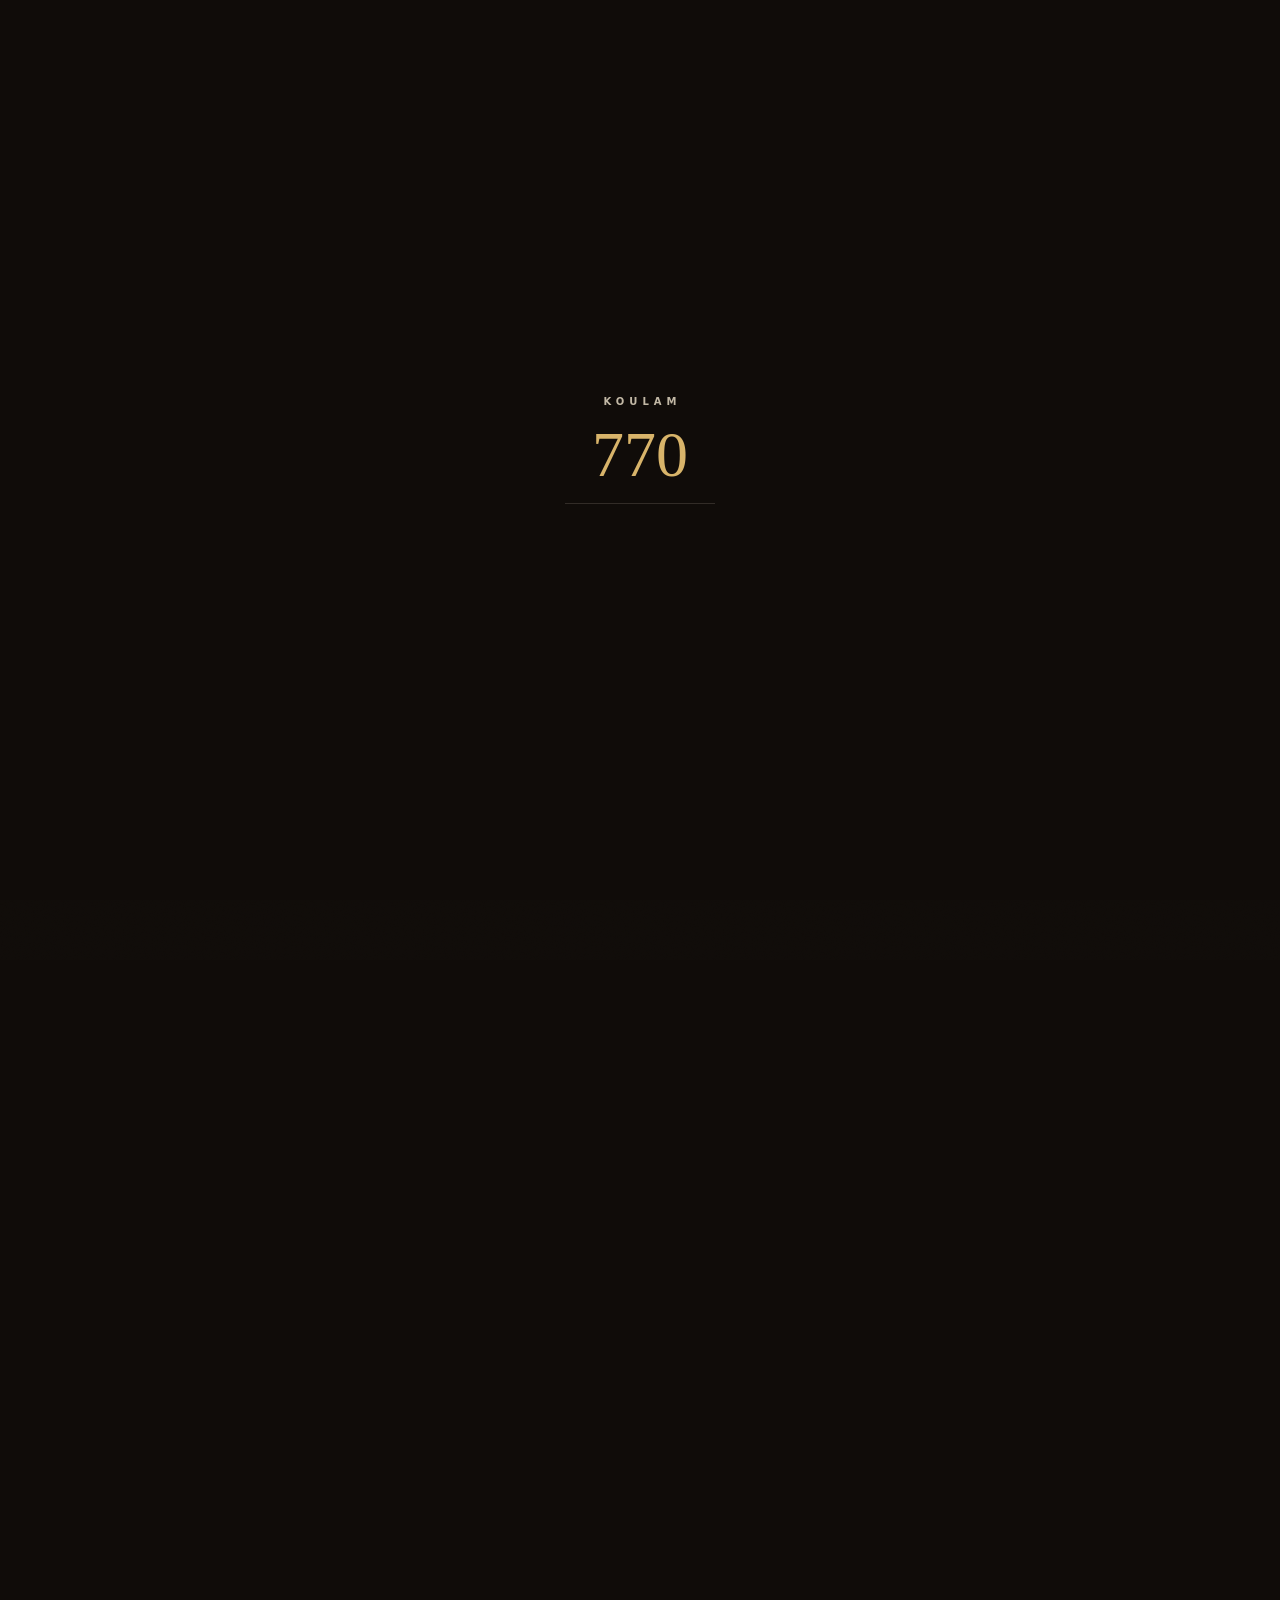
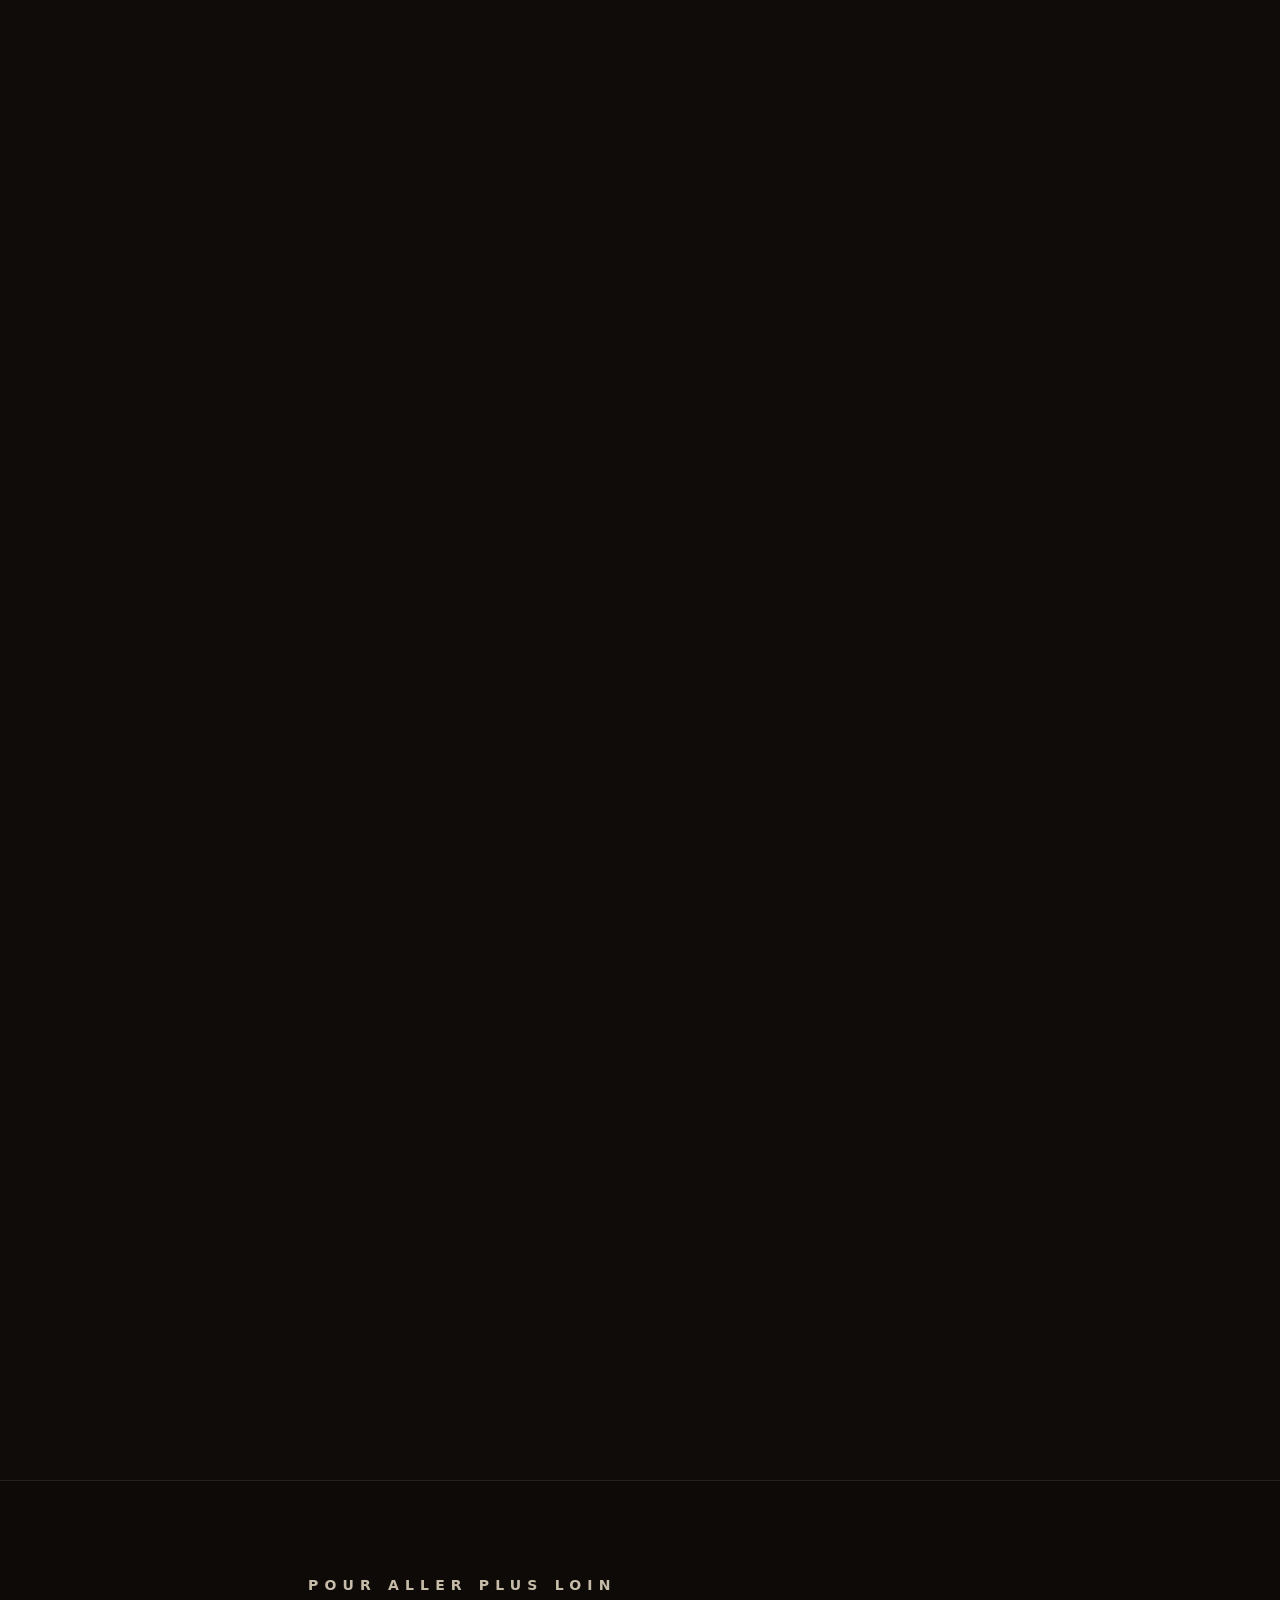
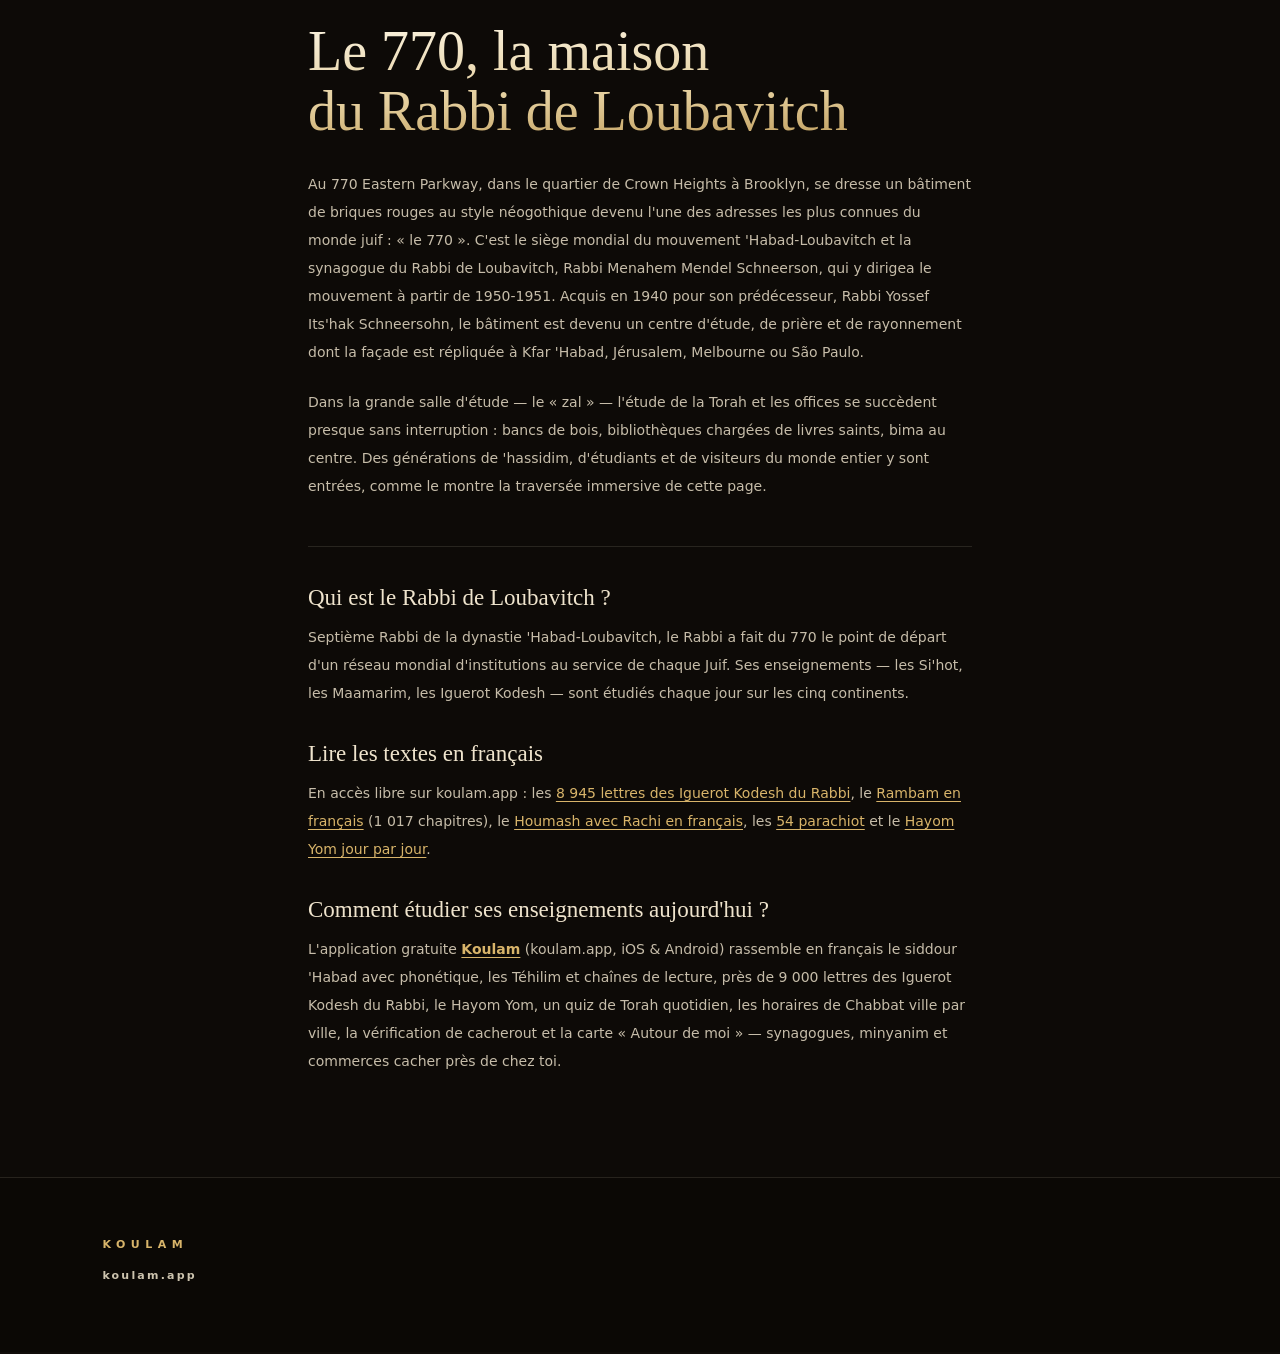
==== commit a747fc6c: "Maillage : liens vers les corpus koulam.app (Iguerot, Rambam, Houmash, parachiot, Hayom Yom) Co-Auth" ====
--- a/index.html
+++ b/index.html
@@ -163,6 +163,15 @@
         d'un réseau mondial d'institutions au service de chaque Juif. Ses enseignements — les
         Si'hot, les Maamarim, les Iguerot Kodesh — sont étudiés chaque jour sur les cinq continents.
       </p>
+      <h3>Lire les textes en fran&ccedil;ais</h3>
+      <p>
+        En acc&egrave;s libre sur koulam.app&nbsp;:
+        les <a href="https://koulam.app/iguerot/">8&nbsp;945 lettres des Iguerot Kodesh du Rabbi</a>,
+        le <a href="https://koulam.app/rambam/">Rambam en fran&ccedil;ais</a> (1&nbsp;017 chapitres),
+        le <a href="https://koulam.app/houmash/">Houmash avec Rachi en fran&ccedil;ais</a>,
+        les <a href="https://koulam.app/paracha/">54 parachiot</a>
+        et le <a href="https://koulam.app/hayom-yom/">Hayom Yom jour par jour</a>.
+      </p>
       <h3>Comment étudier ses enseignements aujourd'hui&nbsp;?</h3>
       <p>
         L'application gratuite <a href="https://koulam.app/telecharger?utm_source=770lab-rabbi&utm_medium=web&utm_campaign=rabbi770-learn"><strong>Koulam</strong></a>
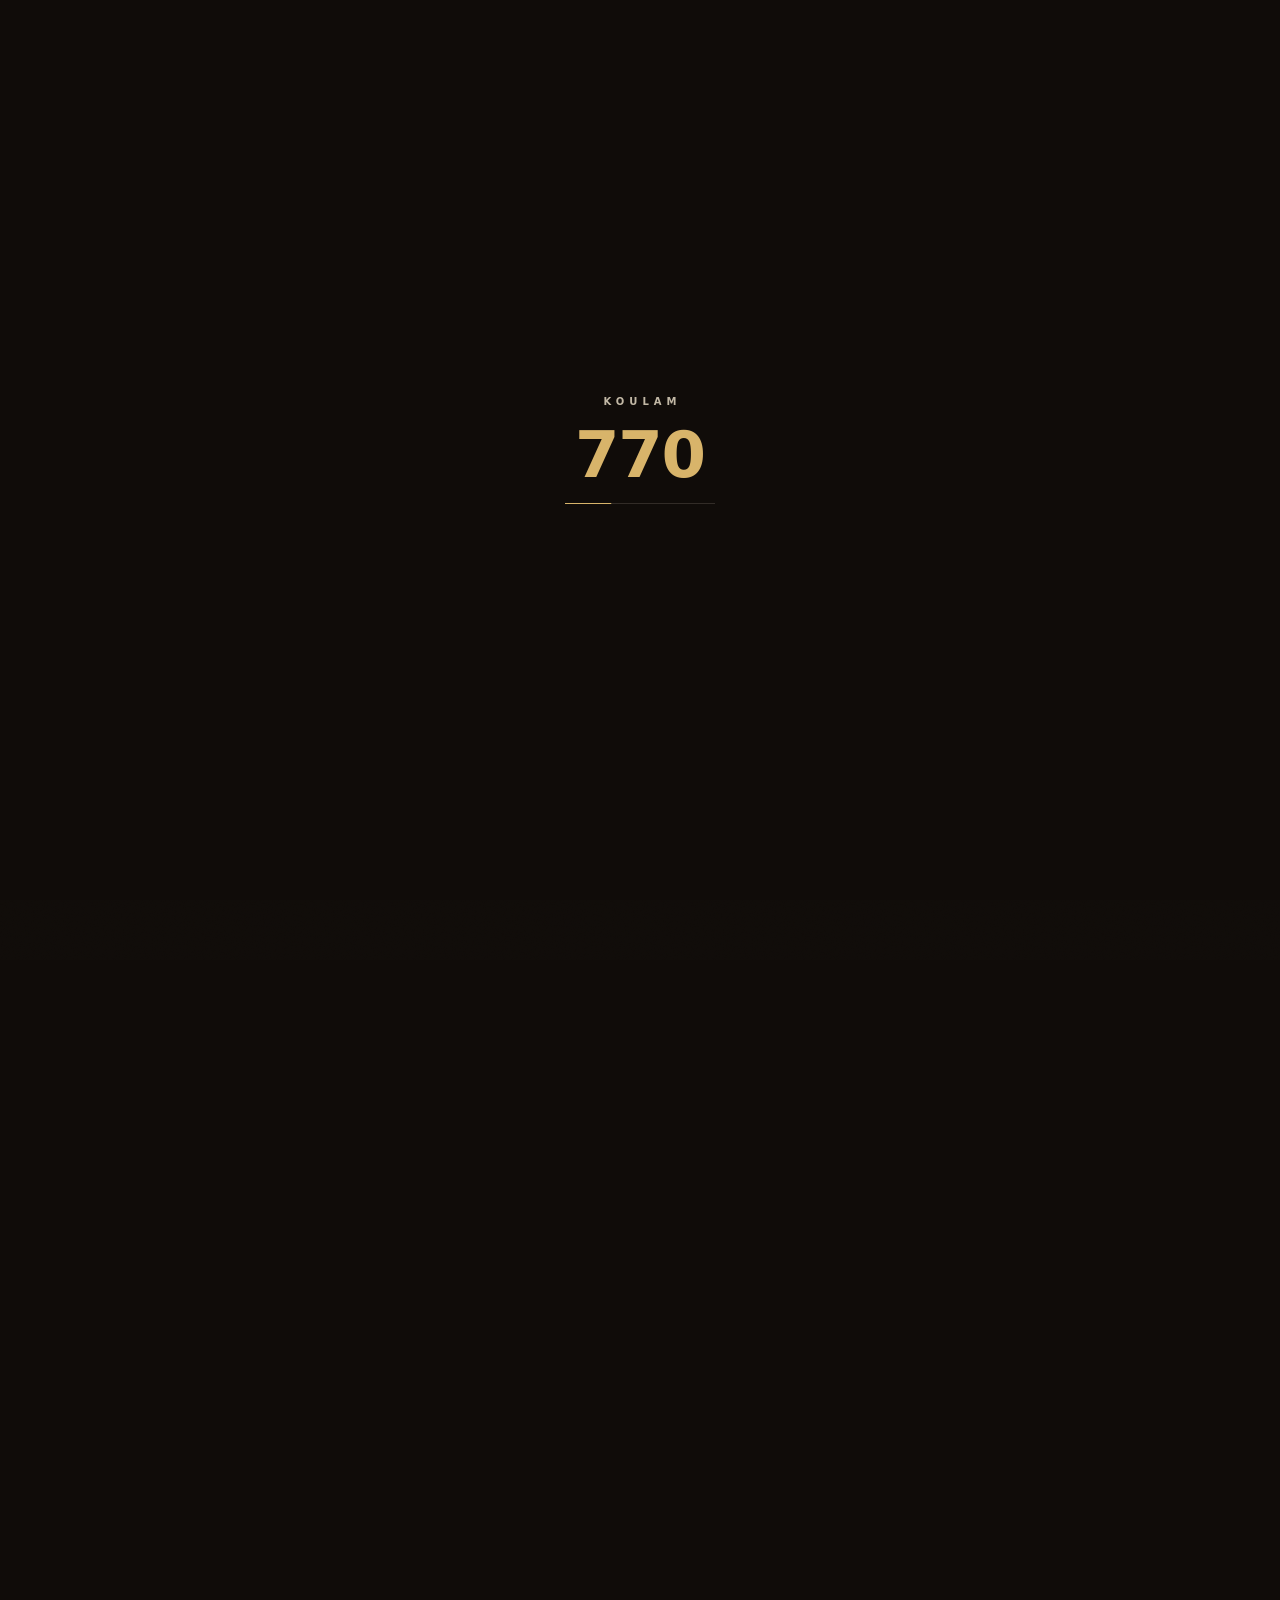
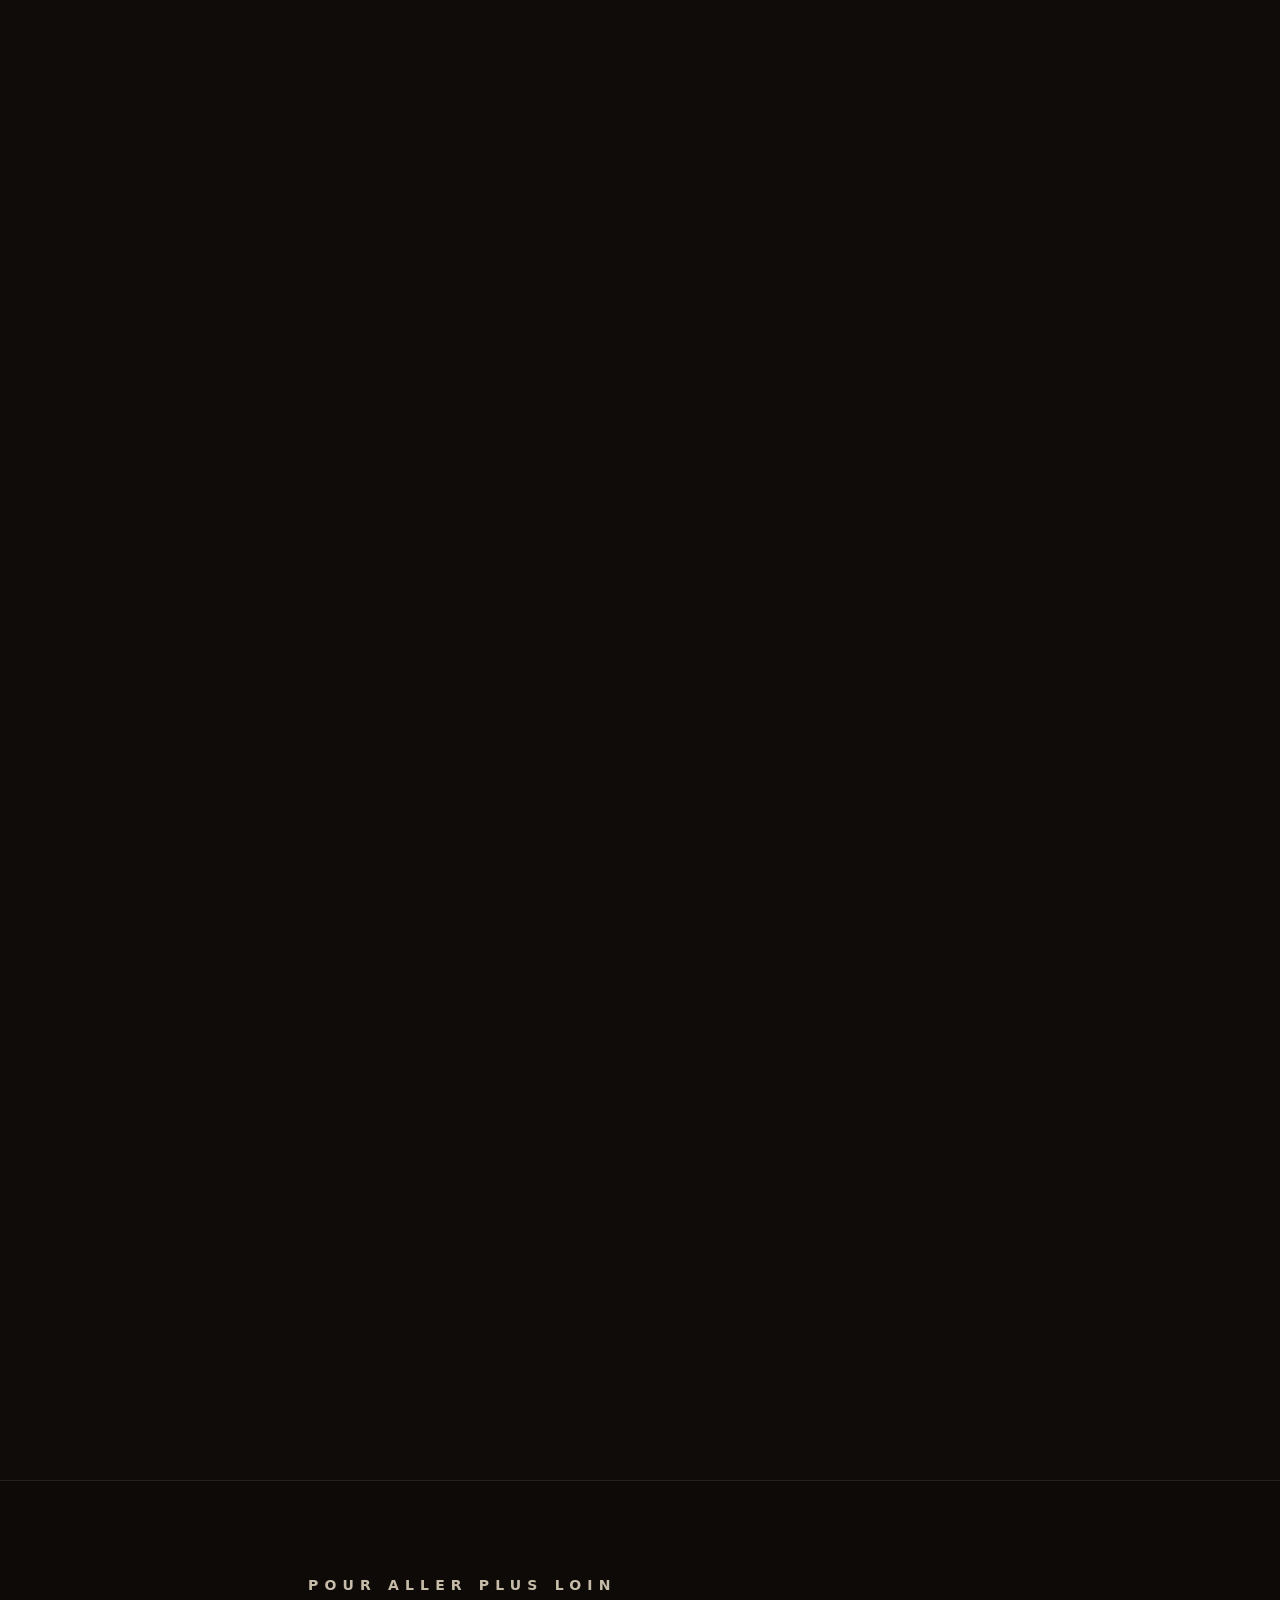
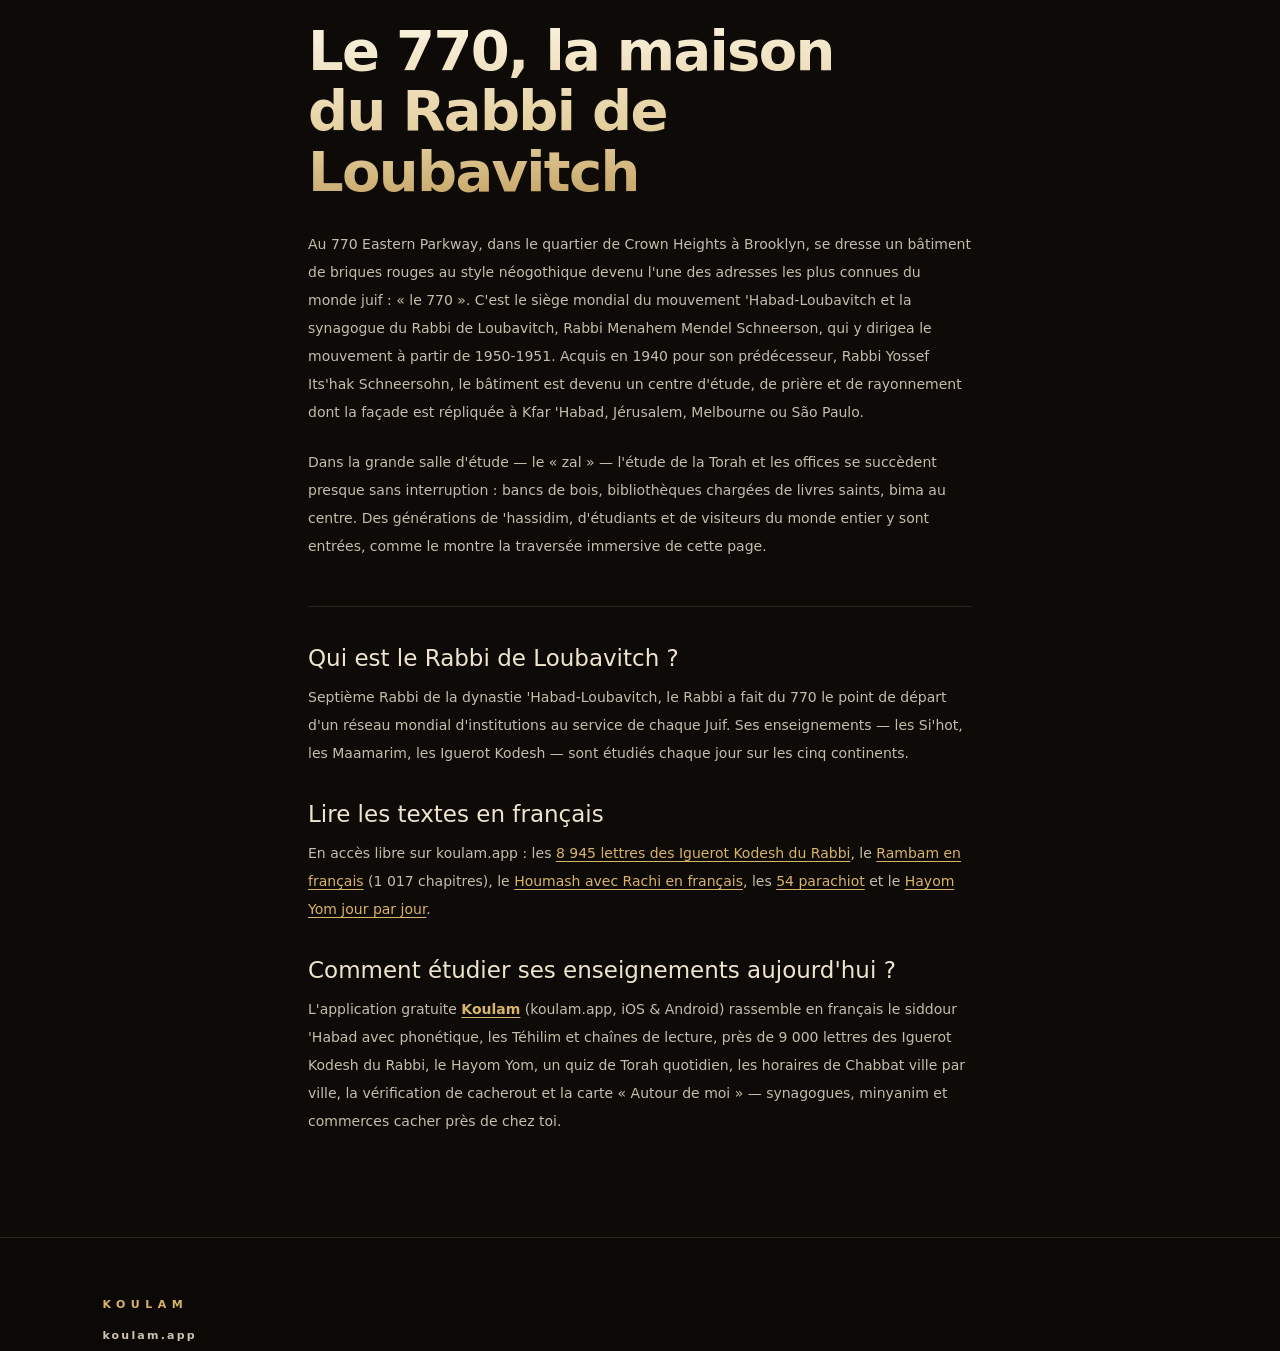
==== commit bdb51b3a: "Versionner les feuilles de style Cloudflare cache par URL complète pendant 4 h. Sans paramètre de ve" ====
--- a/index.html
+++ b/index.html
@@ -81,8 +81,8 @@
 }
 </script>
 <link rel="icon" href="data:image/svg+xml,<svg xmlns='http://www.w3.org/2000/svg' viewBox='0 0 32 32'><rect width='32' height='32' rx='7' fill='%23120e0a'/><text x='16' y='22' text-anchor='middle' font-family='Georgia' font-size='13' fill='%23d8b46a'>770</text></svg>">
-<link rel="stylesheet" href="fonts/fonts.css">
-<link rel="stylesheet" href="css/style.css">
+<link rel="stylesheet" href="fonts/fonts.css?v=2">
+<link rel="stylesheet" href="css/style.css?v=2">
 </head>
 <body>
 
--- a/fonts/fonts.css
+++ b/fonts/fonts.css
@@ -1,33 +1,33 @@
 @font-face {
-  font-family: 'Cormorant Garamond';
+  font-family: 'Archivo';
   font-style: italic;
   font-weight: 400;
   font-display: swap;
-  src: url('CormorantGaramond-400i.woff2') format('woff2');
+  src: url('Archivo-400i.woff2') format('woff2');
   unicode-range: U+0000-00FF, U+0131, U+0152-0153, U+02BB-02BC, U+02C6, U+02DA, U+02DC, U+0304, U+0308, U+0329, U+2000-206F, U+20AC, U+2122, U+2191, U+2193, U+2212, U+2215, U+FEFF, U+FFFD;
 }
 @font-face {
-  font-family: 'Cormorant Garamond';
+  font-family: 'Archivo';
   font-style: normal;
-  font-weight: 300;
+  font-weight: 400;
   font-display: swap;
-  src: url('CormorantGaramond-300.woff2') format('woff2');
+  src: url('Archivo-400.woff2') format('woff2');
   unicode-range: U+0000-00FF, U+0131, U+0152-0153, U+02BB-02BC, U+02C6, U+02DA, U+02DC, U+0304, U+0308, U+0329, U+2000-206F, U+20AC, U+2122, U+2191, U+2193, U+2212, U+2215, U+FEFF, U+FFFD;
 }
 @font-face {
-  font-family: 'Cormorant Garamond';
+  font-family: 'Archivo';
   font-style: normal;
-  font-weight: 400;
+  font-weight: 500;
   font-display: swap;
-  src: url('CormorantGaramond-400.woff2') format('woff2');
+  src: url('Archivo-500.woff2') format('woff2');
   unicode-range: U+0000-00FF, U+0131, U+0152-0153, U+02BB-02BC, U+02C6, U+02DA, U+02DC, U+0304, U+0308, U+0329, U+2000-206F, U+20AC, U+2122, U+2191, U+2193, U+2212, U+2215, U+FEFF, U+FFFD;
 }
 @font-face {
-  font-family: 'Cormorant Garamond';
+  font-family: 'Archivo';
   font-style: normal;
-  font-weight: 500;
+  font-weight: 600;
   font-display: swap;
-  src: url('CormorantGaramond-500.woff2') format('woff2');
+  src: url('Archivo-600.woff2') format('woff2');
   unicode-range: U+0000-00FF, U+0131, U+0152-0153, U+02BB-02BC, U+02C6, U+02DA, U+02DC, U+0304, U+0308, U+0329, U+2000-206F, U+20AC, U+2122, U+2191, U+2193, U+2212, U+2215, U+FEFF, U+FFFD;
 }
 @font-face {
--- a/css/style.css
+++ b/css/style.css
@@ -10,7 +10,7 @@
   --brick: #9c4a32;
   --orange: #f28a2e;
   --hairline: rgba(239, 228, 205, 0.28);
-  --serif: "Cormorant Garamond", Georgia, serif;
+  --serif: "Archivo", -apple-system, system-ui, sans-serif;
   --sans: "Inter", -apple-system, system-ui, sans-serif;
   --ease-out: cubic-bezier(0.16, 1, 0.3, 1);
 }
@@ -52,7 +52,7 @@
 }
 .loader.is-done { opacity: 0; visibility: hidden; }
 .loader-word { font-size: 10px; font-weight: 600; letter-spacing: 0.5em; text-indent: 0.5em; opacity: 0.8; }
-.loader-770 { font-family: var(--serif); font-weight: 300; font-size: 64px; color: var(--gold); line-height: 1; font-variant-numeric: lining-nums; font-feature-settings: "lnum" 1; }
+.loader-770 { font-family: var(--serif); font-weight: 600; letter-spacing: -0.02em; font-size: 64px; color: var(--gold); line-height: 1; font-variant-numeric: lining-nums; font-feature-settings: "lnum" 1; }
 .loader-line { width: 150px; height: 1px; background: rgba(239, 228, 205, 0.15); overflow: hidden; }
 .loader-line i { display: block; height: 100%; background: var(--gold); transform: scaleX(0); transform-origin: left; animation: ld 1.5s var(--ease-out) forwards; }
 @keyframes ld { to { transform: scaleX(1); } }
@@ -67,8 +67,13 @@
 .shade {
   position: absolute; inset: 0; z-index: -1; pointer-events: none;
   background:
+    /* Le titre et les légendes sont tous à gauche (left: 8vw), le titre à
+       mi-hauteur : les deux bandes horizontales ne le couvraient pas. Ce
+       dégradé assombrit la colonne de texte et laisse le bâtiment libre. */
+    linear-gradient(90deg, rgba(16, 12, 9, 0.68) 0%, rgba(16, 12, 9, 0.34) 34%,
+                           rgba(16, 12, 9, 0) 58%),
     linear-gradient(180deg, rgba(16, 12, 9, 0.5) 0%, rgba(16, 12, 9, 0) 20%),
-    linear-gradient(0deg, rgba(16, 12, 9, 0.55) 0%, rgba(16, 12, 9, 0) 26%);
+    linear-gradient(0deg, rgba(16, 12, 9, 0.62) 0%, rgba(16, 12, 9, 0) 30%);
 }
 /* voile noir du franchissement de la porte */
 .veil { position: absolute; inset: 0; z-index: 8; background: #060403; opacity: 0; pointer-events: none; }
@@ -110,7 +115,7 @@
 }
 .hero-kicker { font-size: 9.5px; font-weight: 600; letter-spacing: 0.4em; color: rgba(239, 228, 205, 0.85); }
 .hero-title {
-  font-family: var(--serif); font-weight: 300;
+  font-family: var(--serif); font-weight: 600; letter-spacing: -0.035em;
   font-variant-numeric: lining-nums;
   font-feature-settings: "lnum" 1;
   font-size: clamp(110px, 22vw, 300px); line-height: 0.95;
@@ -164,7 +169,7 @@
 .finale.is-on { opacity: 1; visibility: visible; }
 .finale-kicker { font-size: 10px; font-weight: 700; letter-spacing: 0.5em; color: var(--gold); }
 .finale-title {
-  font-family: var(--serif); font-weight: 300;
+  font-family: var(--serif); font-weight: 600; letter-spacing: -0.03em;
   font-size: clamp(44px, 6vw, 88px); line-height: 1.02;
   color: transparent;
   background: linear-gradient(178deg, #f8efd9 8%, #e3cd9b 60%, #bd9a58 100%);
@@ -205,7 +210,7 @@
 .learn-inner { max-width: 720px; margin: 0 auto; padding: 90px 28px 80px; }
 .learn-kicker { font-size: 9.5px; font-weight: 700; letter-spacing: 0.44em; color: var(--gold); margin: 0 0 16px; }
 .learn-title {
-  font-family: var(--serif); font-weight: 300; font-size: clamp(34px, 4.6vw, 56px);
+  font-family: var(--serif); font-weight: 600; letter-spacing: -0.03em; font-size: clamp(34px, 4.6vw, 56px);
   font-variant-numeric: lining-nums; font-feature-settings: "lnum" 1;
   line-height: 1.08; margin: 0 0 28px;
   color: transparent;
@@ -216,7 +221,7 @@
 .learn a { color: var(--gold); text-decoration: underline; text-underline-offset: 3px; }
 .learn-faq { margin-top: 46px; border-top: 1px solid rgba(239, 228, 205, 0.12); padding-top: 38px; }
 .learn-faq h3 {
-  font-family: var(--serif); font-weight: 400; font-size: 23px;
+  font-family: var(--serif); font-weight: 500; font-size: 23px;
   color: var(--cream); margin: 0 0 12px;
 }
 .learn-faq h3:not(:first-child) { margin-top: 34px; }
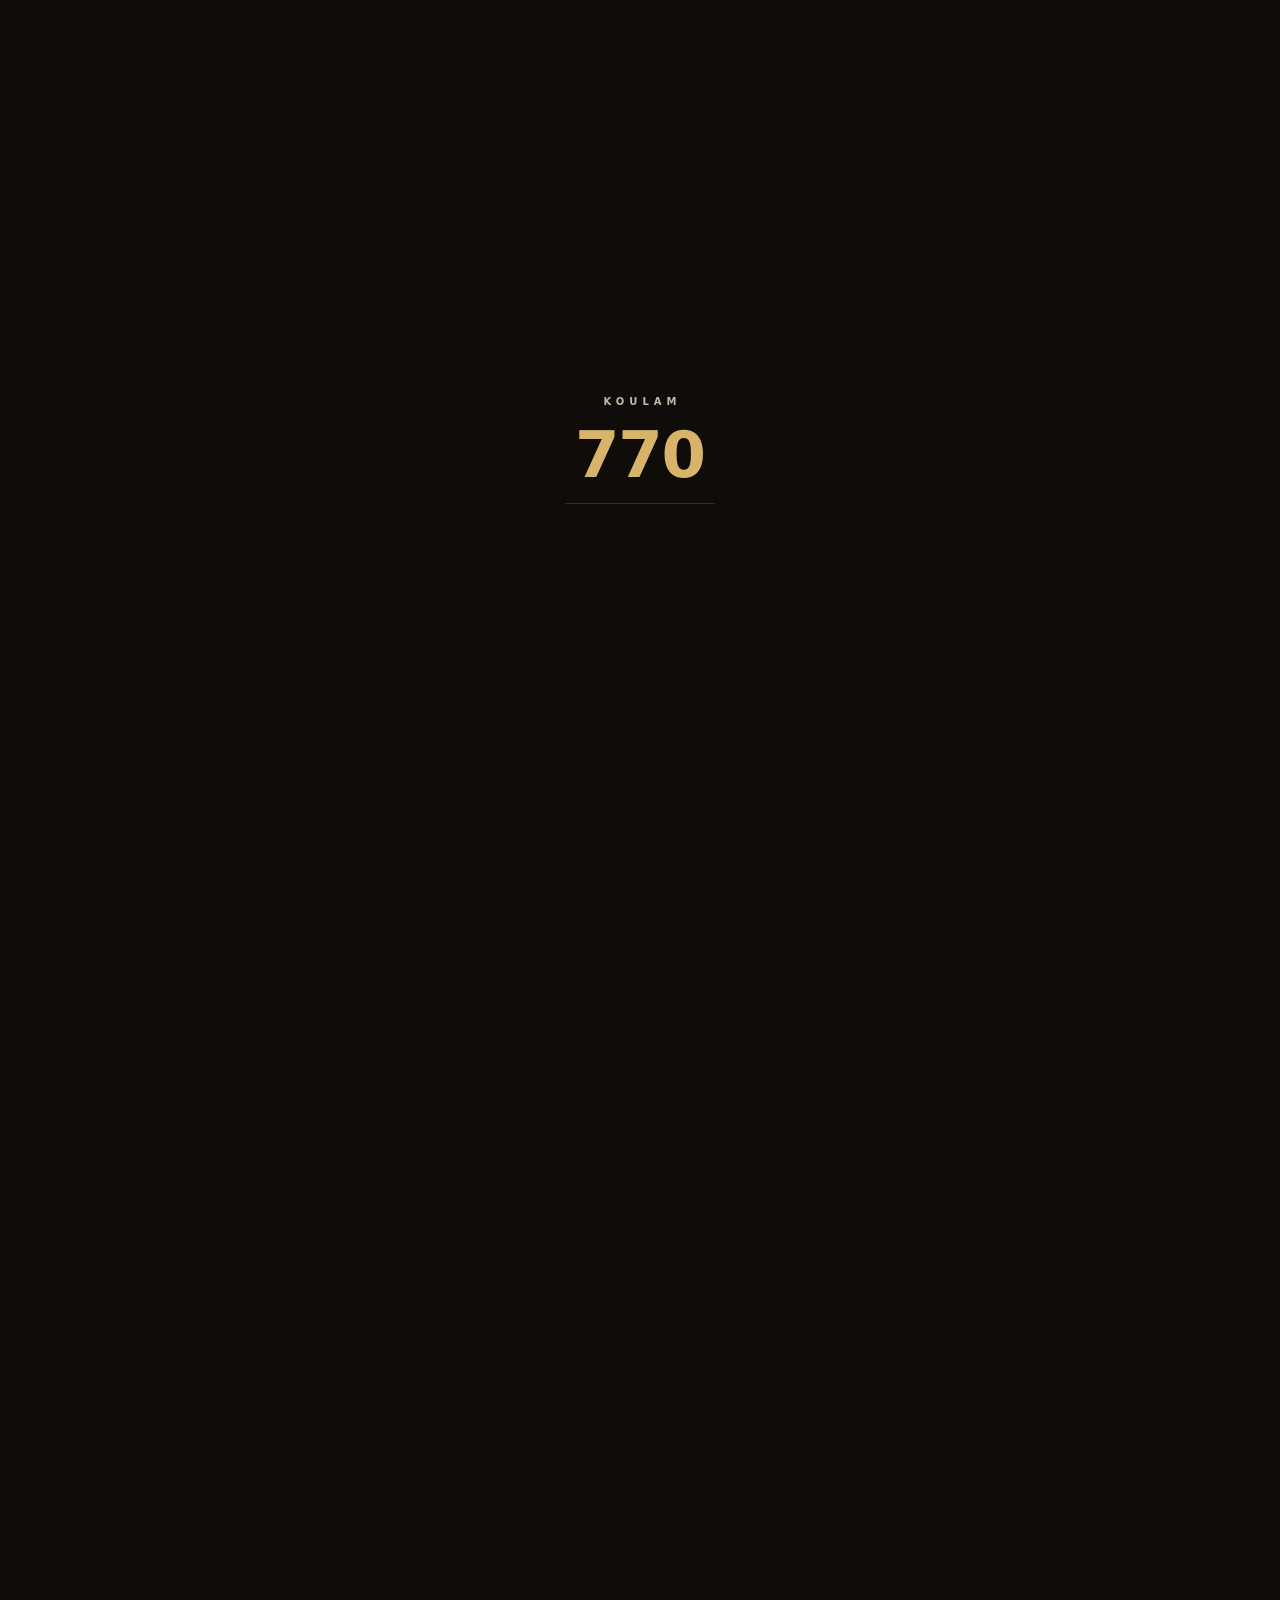
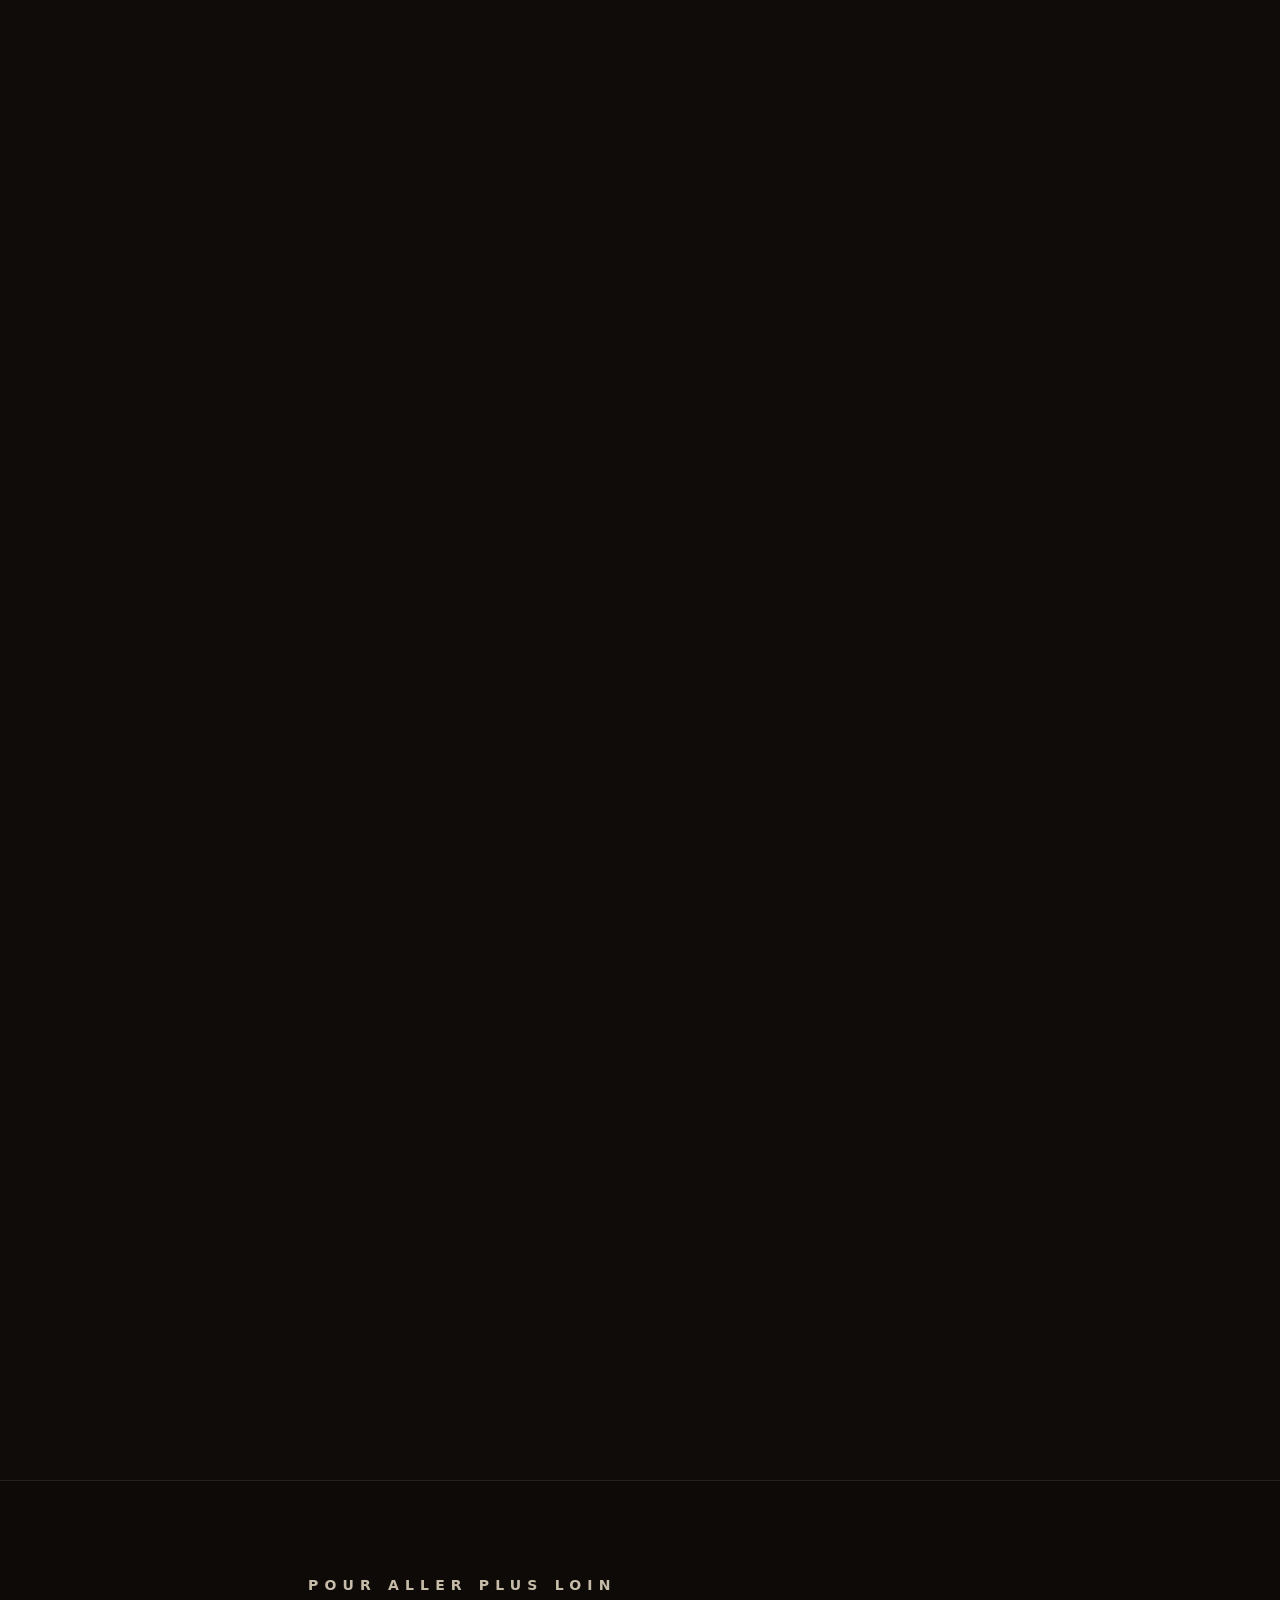
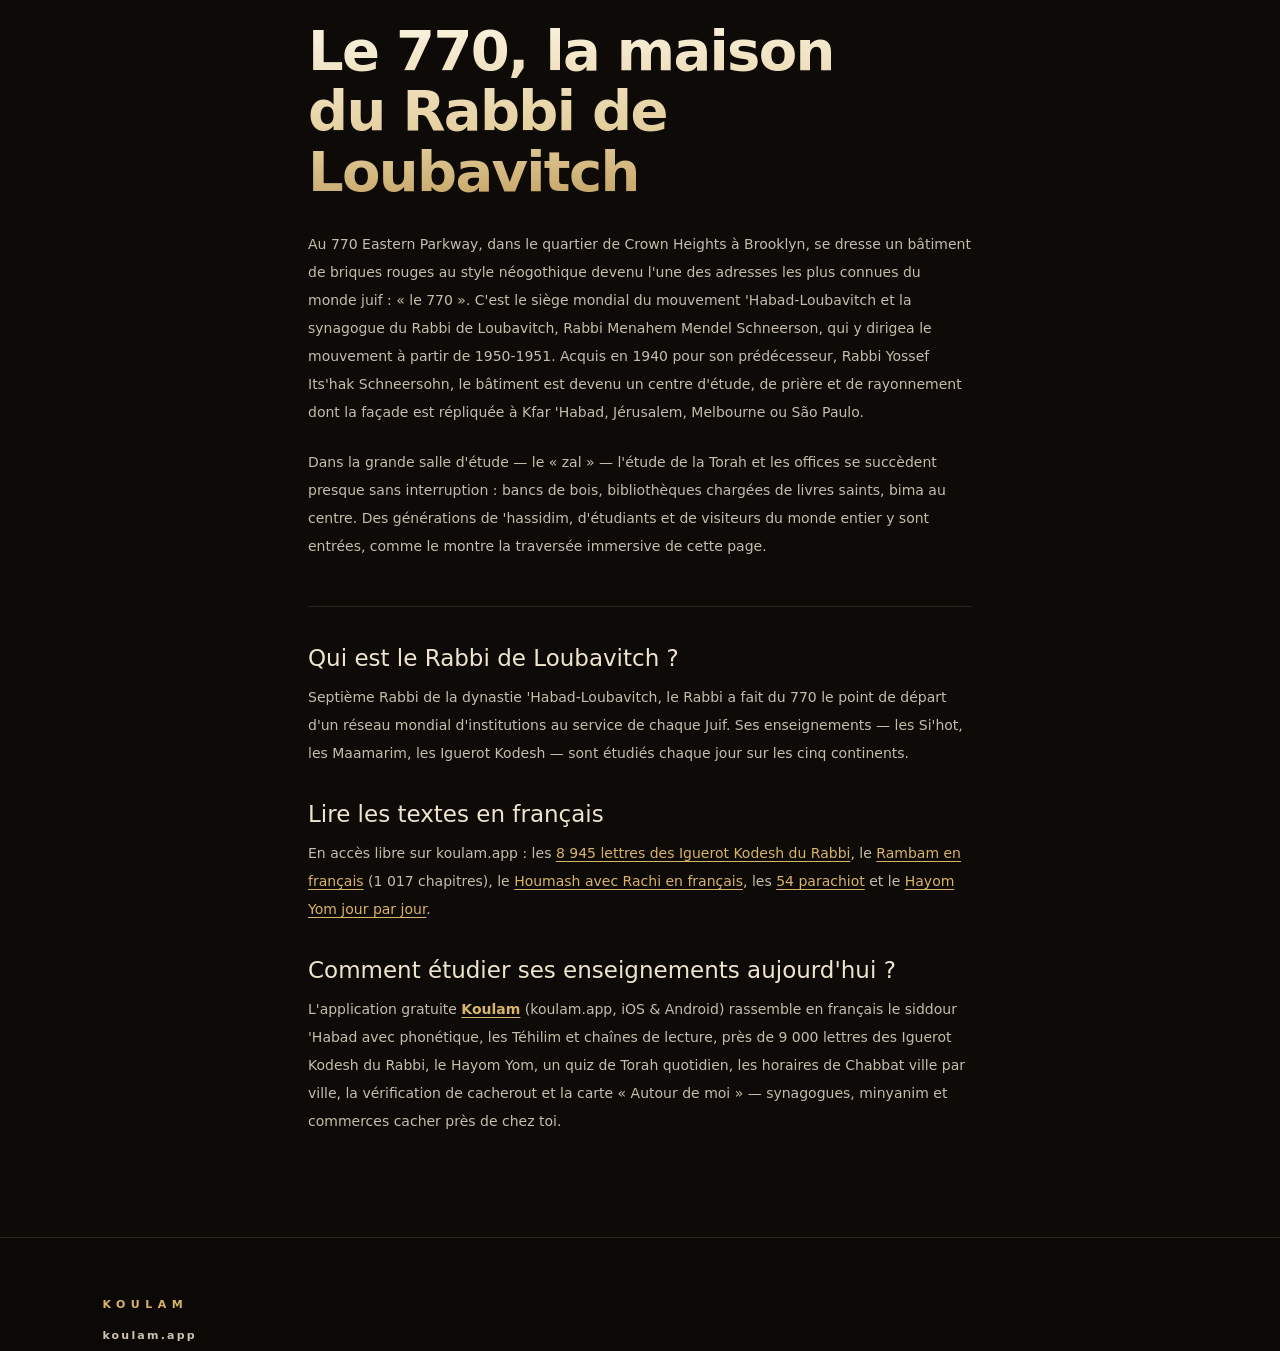
==== commit 8277ff90: "Versionner les frames : le navigateur gardait les anciennes 4 h Les frames gardent les mêmes noms de" ====
--- a/index.html
+++ b/index.html
@@ -14,8 +14,8 @@
 <meta property="og:locale" content="fr_FR">
 <meta name="twitter:card" content="summary_large_image">
 <meta name="twitter:image" content="https://770lab.com/rabbi/img/og.jpg">
-<link rel="preload" as="image" href="img/seq169/f_0001.jpg" media="(orientation: landscape)">
-<link rel="preload" as="image" href="img/seq916/f_0001.jpg" media="(orientation: portrait)">
+<link rel="preload" as="image" href="img/seq169/f_0001.jpg?v=3" media="(orientation: landscape)">
+<link rel="preload" as="image" href="img/seq916/f_0001.jpg?v=3" media="(orientation: portrait)">
 <script type="application/ld+json">
 {
   "@context": "https://schema.org",
@@ -81,8 +81,8 @@
 }
 </script>
 <link rel="icon" href="data:image/svg+xml,<svg xmlns='http://www.w3.org/2000/svg' viewBox='0 0 32 32'><rect width='32' height='32' rx='7' fill='%23120e0a'/><text x='16' y='22' text-anchor='middle' font-family='Georgia' font-size='13' fill='%23d8b46a'>770</text></svg>">
-<link rel="stylesheet" href="fonts/fonts.css?v=2">
-<link rel="stylesheet" href="css/style.css?v=2">
+<link rel="stylesheet" href="fonts/fonts.css?v=3">
+<link rel="stylesheet" href="css/style.css?v=3">
 </head>
 <body>
 
@@ -193,6 +193,6 @@
 <script src="vendor/gsap.min.js"></script>
 <script src="vendor/ScrollTrigger.min.js"></script>
 <script src="vendor/lenis.min.js"></script>
-<script src="js/main.js"></script>
+<script src="js/main.js?v=3"></script>
 </body>
 </html>
